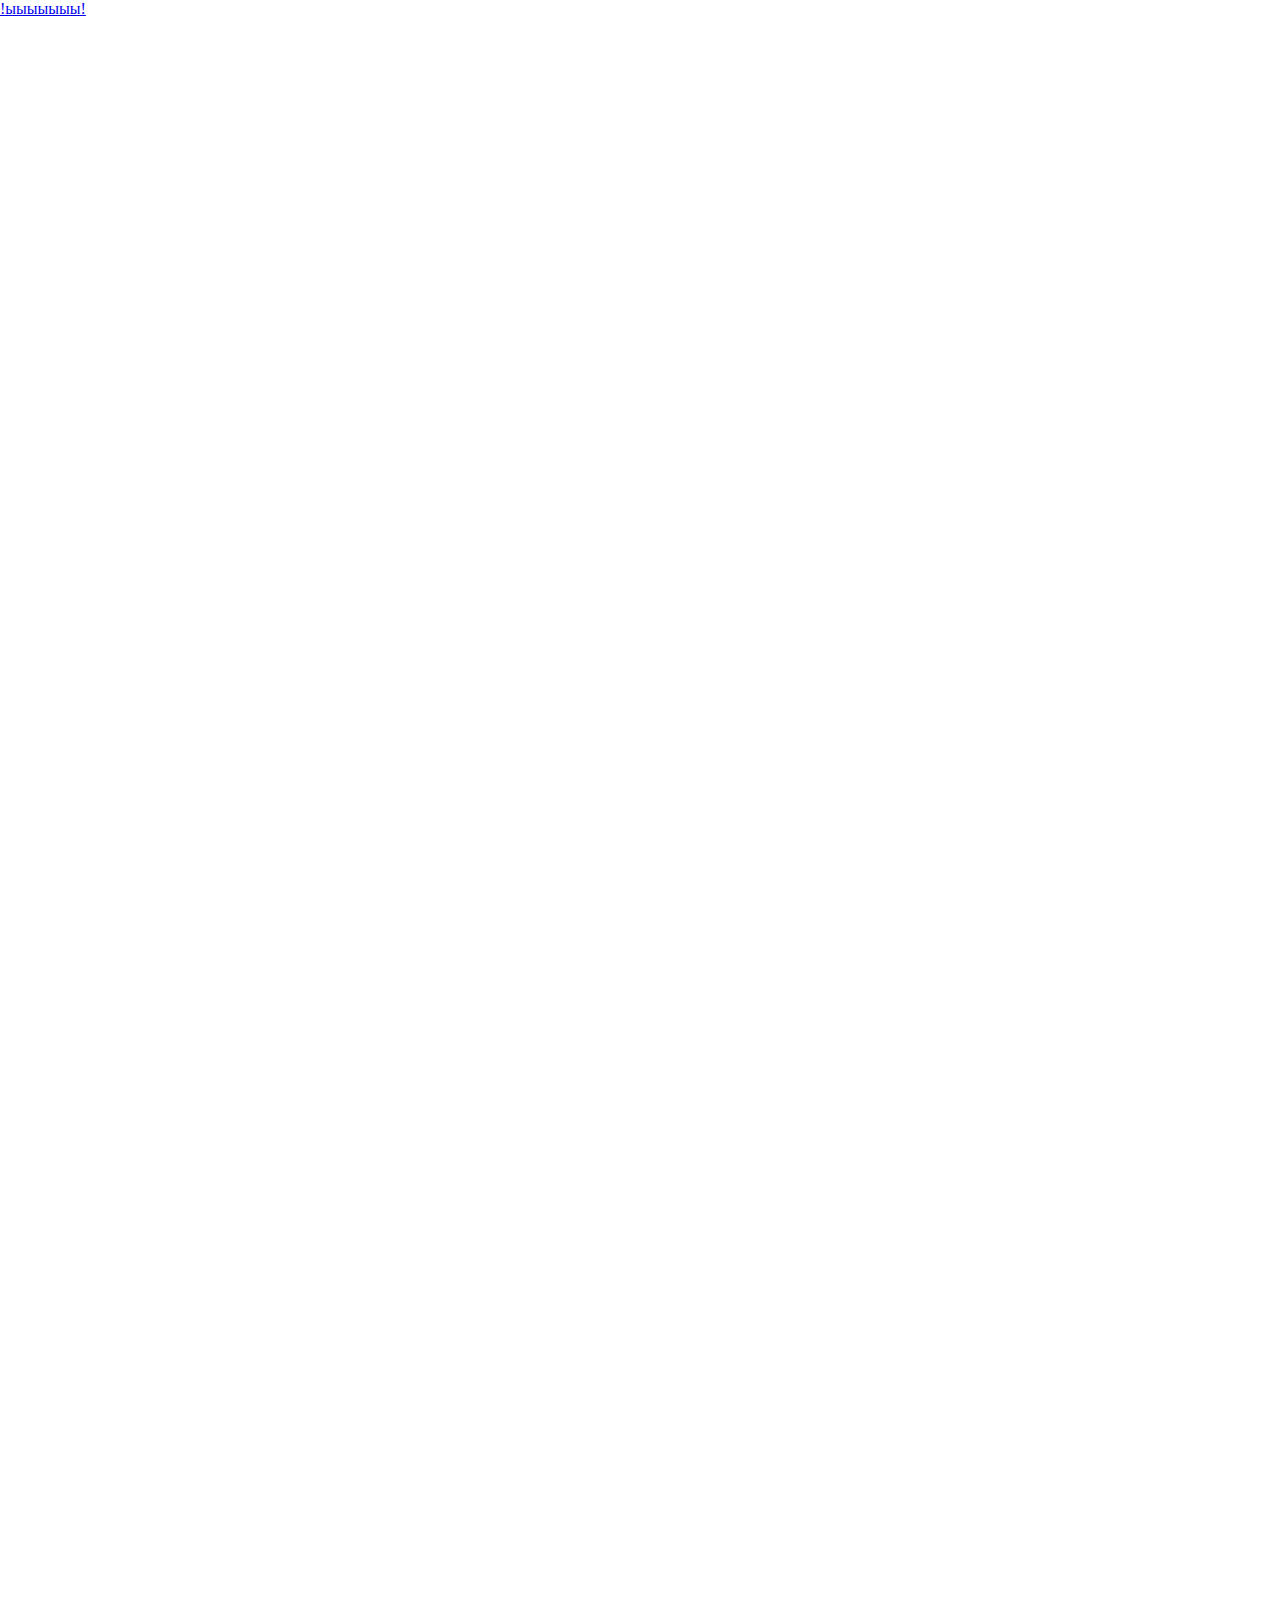
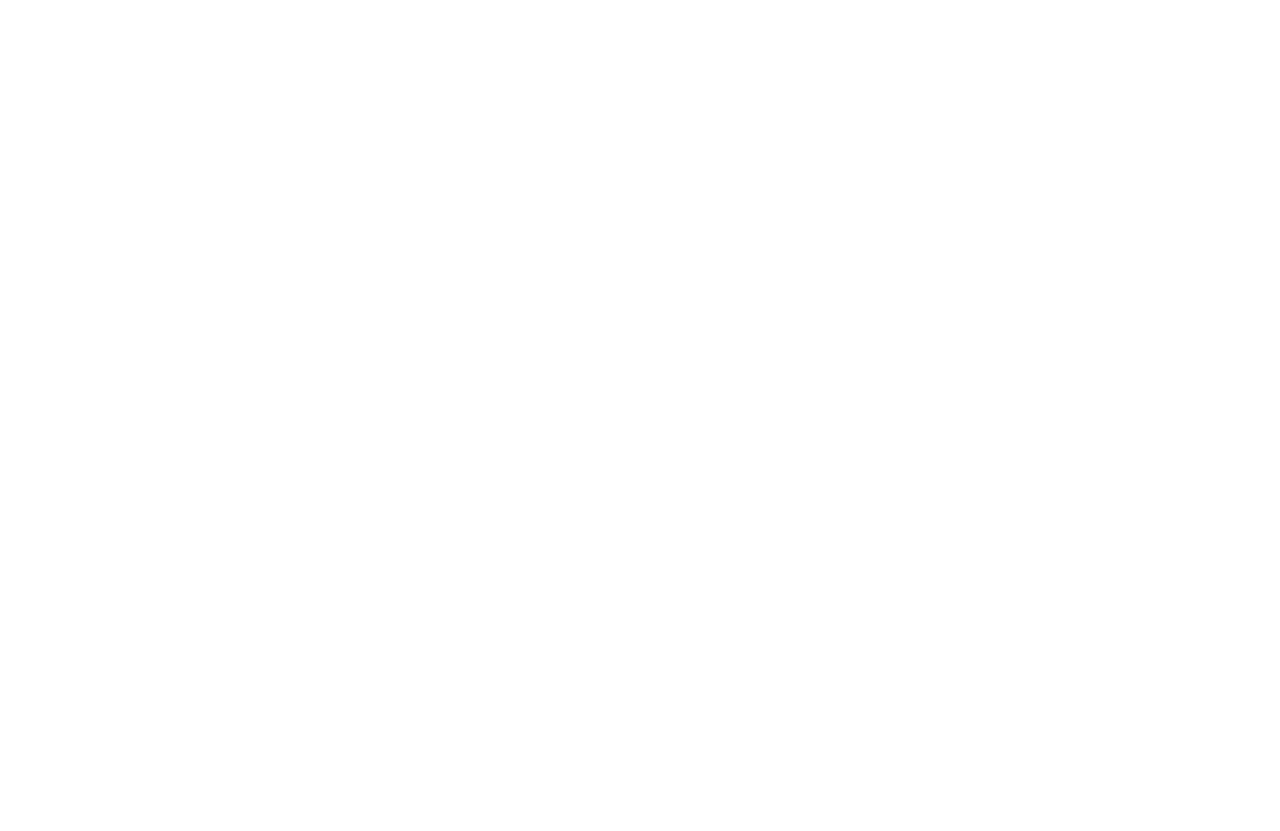
==== index.html @ 0fa00891 "Update index.html" ====
<!DOCTYPE html><html> <head>   <meta name="yandex-verification" content="c1f629d5f055d80f" />

   
   <meta charset="utf-8" /><meta http-equiv="Content-Type" content="text/html; charset=utf-8" /><meta name="viewport" content="width=device-width, initial-scale=1.0" /> <!--metatextblock--><title>4uko</title><meta property="og:url" content="https://andycandytest.github.io/" /><meta property="og:title" content="4uko" /><meta property="og:description" content="" /><meta property="og:type" content="website" /> <link rel="canonical" href="https://andycandytest.github.io/"><!--/metatextblock--><meta property="fb:app_id" content="257953674358265" /><meta name="format-detection" content="telephone=no" /><meta http-equiv="x-dns-prefetch-control" content="on"><link rel="dns-prefetch" href="https://andycandytest.github.io/"><link rel="dns-prefetch" href="https://andycandytest.github.io/"><link rel="shortcut icon" href="fa.jpg" type="image/x-icon" /><!-- Assets --><link rel="stylesheet" href="https://static.tildacdn.com/css/tilda-grid-3.0.min.css" type="text/css" media="all" /><link rel="stylesheet" href="https://tilda.ws/project1571931/tilda-blocks-2.12.css?t=1566303590" type="text/css" media="all" /><link rel="stylesheet" href="https://static.tildacdn.com/css/tilda-animation-1.0.min.css" type="text/css" media="all" /><link rel="stylesheet" href="https://static.tildacdn.com/css/tilda-slds-1.4.min.css" type="text/css" media="all" /><link rel="stylesheet" href="https://static.tildacdn.com/css/tilda-zoom-2.0.min.css" type="text/css" media="all" /><script src="https://static.tildacdn.com/js/jquery-1.10.2.min.js"></script><script src="https://static.tildacdn.com/js/tilda-scripts-2.8.min.js"></script><script src="https://tilda.ws/project1571931/tilda-blocks-2.7.js?t=1566303590"></script><script src="https://static.tildacdn.com/js/lazyload-1.3.min.js" charset="utf-8"></script><script src="https://static.tildacdn.com/js/tilda-animation-1.0.min.js" charset="utf-8"></script><script src="https://static.tildacdn.com/js/tilda-slds-1.4.min.js" charset="utf-8"></script><script src="https://static.tildacdn.com/js/hammer.min.js" charset="utf-8"></script><script src="https://static.tildacdn.com/js/tilda-zoom-2.0.min.js" charset="utf-8"></script><script src="https://static.tildacdn.com/js/tilda-animation-ext-1.0.min.js" charset="utf-8"></script><script src="https://static.tildacdn.com/js/tilda-forms-1.0.min.js" charset="utf-8"></script><script src="https://static.tildacdn.com/js/tilda-zero-forms-1.0.min.js" charset="utf-8"></script><script type="text/javascript">window.dataLayer = window.dataLayer || [];</script><script type="text/javascript">if((/bot|google|yandex|baidu|bing|msn|duckduckbot|teoma|slurp|crawler|spider|robot|crawling|facebook/i.test(navigator.userAgent))===false && typeof(sessionStorage)!='undefined' && sessionStorage.getItem('visited')!=='y'){	var style=document.createElement('style');	style.type='text/css';	style.innerHTML='@media screen and (min-width: 980px) {.t-records {opacity: 0;}.t-records_animated {-webkit-transition: opacity ease-in-out .2s;-moz-transition: opacity ease-in-out .2s;-o-transition: opacity ease-in-out .2s;transition: opacity ease-in-out .2s;}.t-records.t-records_visible {opacity: 1;}}';	document.getElementsByTagName('head')[0].appendChild(style);	$(document).ready(function() { $('.t-records').addClass('t-records_animated'); setTimeout(function(){ $('.t-records').addClass('t-records_visible'); sessionStorage.setItem('visited','y'); },400);	});
}</script>
	<script type="text/javascript" async src="https://app.uiscom.ru/static/cs.min.js?k=ITbTqkqUuDh_RCuRLx8SGflRhoVo_iGf"></script>
	</head>
		<a href="https://wa.me/73433861726?text=Здравствsssуйте! Номер моей заявки: {wz_metric}" class="btn btn-deep-pink btn-medium margin-20px-lr xs-margin-5px-top">!ыыыыыыы!</a>

	<body  class="t-body" style="margin:0;"><!--allrecords--><div class="flex"><div id="allrecords" class="t-records" data-hook="blocks-collection-content-node" data-tilda-project-id="1571931" data-tilda-page-id="6991932" data-tilda-formskey="b3b668b02088b7f815914e9508fe6496" ><div id="rec123025552" class="r t-rec" style=" " data-record-type="270" ><div class="t270" ></div><script type="text/javascript"> $(document).ready(function(){ setTimeout(function(){ var $root = $('html, body'); $('a[href*="#"]:not([href="#"],.carousel-control,.t-carousel__control,[href^="#price"],[href^="#popup"],[href^="#prodpopup"],[href^="#order"])').click(function() { var target = $(this.hash); if (target.length == 0){ target = $('a[name="' + this.hash.substr(1) + '"]'); } if (target.length == 0){ return true; } $root.animate({ scrollTop: target.offset().top + 3 }, 500); return false; }); }, 500); }); </script></div><div id="rec122977904" class="r t-rec" style=" " data-animationappear="off" data-record-type="396" ><!-- T396 --><style>#rec122977904 .t396__artboard{height: 550px;background-color: #ffffff;}#rec122977904 .t396__filter{height: 550px;}#rec122977904 .t396__carrier{height: 550px;background-position: center center;background-attachment: scroll;background-size:cover;background-repeat:no-repeat;}@media screen and (max-width: 1199px){#rec122977904 .t396__artboard{}#rec122977904 .t396__filter{}#rec122977904 .t396__carrier{background-attachment:scroll;}}@media screen and (max-width: 959px){}@media screen and (max-width: 639px){}@media screen and (max-width: 479px){#rec122977904 .t396__artboard{}#rec122977904 .t396__filter{background-color: rgba(249,251,252,0.5);}#rec122977904 .t396__carrier{}}#rec122977904 .tn-elem[data-elem-id="1470209944682"]{color:#000000;z-index:2;top: 65px;left: calc(50% - 600px + 580px);width:470px;}#rec122977904 .tn-elem[data-elem-id="1470209944682"] .tn-atom{color:#000000;font-size:100px;font-family:'Arial',Arial,sans-serif;line-height:0.95;font-weight:700;background-position:center center;border-color:transparent;border-style:solid;}@media screen and (max-width: 1199px){#rec122977904 .tn-elem[data-elem-id="1470209944682"]{top: 65px;left: calc(50% - 480px + 580px);width:370px;}#rec122977904 .tn-elem[data-elem-id="1470209944682"] .tn-atom{font-size:71px;}}@media screen and (max-width: 959px){#rec122977904 .tn-elem[data-elem-id="1470209944682"]{top: 65px;left: calc(50% - 320px + 312px);width:313px;}#rec122977904 .tn-elem[data-elem-id="1470209944682"] .tn-atom{font-size:60px;}}@media screen and (max-width: 639px){#rec122977904 .tn-elem[data-elem-id="1470209944682"]{top: 245px;left: calc(50% - 240px + 84px);}}@media screen and (max-width: 479px){#rec122977904 .tn-elem[data-elem-id="1470209944682"]{top: 259px;left: calc(50% - 160px + 0px);width:320px;}#rec122977904 .tn-elem[data-elem-id="1470209944682"]{text-align:center;}#rec122977904 .tn-elem[data-elem-id="1470209944682"] .tn-atom{font-size:50px;}}#rec122977904 .tn-elem[data-elem-id="1470233923389"]{color:#000000;z-index:6;top: 180px;left: calc(50% - 600px + 580px);width:370px;}#rec122977904 .tn-elem[data-elem-id="1470233923389"] .tn-atom{color:#000000;font-size:38px;font-family:'Roboto',Arial,sans-serif;line-height:1.15;font-weight:400;opacity:0.2;background-position:center center;border-color:transparent;border-style:solid;}@media screen and (max-width: 1199px){#rec122977904 .tn-elem[data-elem-id="1470233923389"]{top: 147px;left: calc(50% - 480px + 580px);}}@media screen and (max-width: 959px){#rec122977904 .tn-elem[data-elem-id="1470233923389"]{top: 147px;left: calc(50% - 320px + 312px);width:320px;}#rec122977904 .tn-elem[data-elem-id="1470233923389"] .tn-atom{font-size:32px;}}@media screen and (max-width: 639px){#rec122977904 .tn-elem[data-elem-id="1470233923389"]{top: 327px;left: calc(50% - 240px + 80px);}}@media screen and (max-width: 479px){#rec122977904 .tn-elem[data-elem-id="1470233923389"]{top: 330px;left: calc(50% - 160px + 60px);width:200px;}#rec122977904 .tn-elem[data-elem-id="1470233923389"] .tn-atom{font-size:20px;}}#rec122977904 .tn-elem[data-elem-id="1566289821872"]{z-index:9;top: 79px;left: calc(50% - 600px + 0px);width:528px;}#rec122977904 .tn-elem[data-elem-id="1566289821872"] .tn-atom{background-position:center center;border-color:transparent;border-style:solid;}@media screen and (max-width: 1199px){}@media screen and (max-width: 959px){#rec122977904 .tn-elem[data-elem-id="1566289821872"]{top: 137px;left: calc(50% - 320px + 0px);width:310px;}}@media screen and (max-width: 639px){#rec122977904 .tn-elem[data-elem-id="1566289821872"]{top: 8px;left: calc(50% - 240px + 0px);}}@media screen and (max-width: 479px){#rec122977904 .tn-elem[data-elem-id="1566289821872"]{top: 8px;left: calc(50% - 160px + 0px);}}#rec122977904 .tn-elem[data-elem-id="1566291003587"]{color:#ffffff;text-align:center;z-index:10;top: 300px;left: calc(50% - 600px + 580px);width:200px;height:55px;}#rec122977904 .tn-elem[data-elem-id="1566291003587"] .tn-atom{color:#ffffff;font-size:16px;font-family:'Arial',Arial,sans-serif;line-height:1.55;font-weight:600;border-width:1px;border-radius:5px;background-color:#000000;background-position:center center;border-color:transparent;border-style:solid;transition: background-color 0.2s ease-in-out, color 0.2s ease-in-out, border-color 0.2s ease-in-out;}@media screen and (max-width: 1199px){#rec122977904 .tn-elem[data-elem-id="1566291003587"]{top: 256px;left: calc(50% - 480px + 580px);}}@media screen and (max-width: 959px){#rec122977904 .tn-elem[data-elem-id="1566291003587"]{top: 256px;left: calc(50% - 320px + 312px);width:200px;}}@media screen and (max-width: 639px){#rec122977904 .tn-elem[data-elem-id="1566291003587"]{top: 420px;left: calc(50% - 240px + 140px);}}@media screen and (max-width: 479px){#rec122977904 .tn-elem[data-elem-id="1566291003587"]{top: 400px;left: calc(50% - 160px + 60px);}}#rec122977904 .tn-elem[data-elem-id="1566296183824"]{z-index:12;top: 313px;left: calc(50% - 600px + 1011px);width:323px;height:323px;}#rec122977904 .tn-elem[data-elem-id="1566296183824"] .tn-atom{border-radius:3000px;opacity:0.8;background-color:#6dccf8;background-position:center center;border-color:transparent;border-style:solid;}@media screen and (max-width: 1199px){#rec122977904 .tn-elem[data-elem-id="1566296183824"]{top: 313px;left: calc(50% - 480px + 792px);}}@media screen and (max-width: 959px){#rec122977904 .tn-elem[data-elem-id="1566296183824"]{top: 313px;left: calc(50% - 320px + 552px);}#rec122977904 .tn-elem[data-elem-id="1566296183824"] .tn-atom{opacity:0.8;}}@media screen and (max-width: 639px){#rec122977904 .tn-elem[data-elem-id="1566296183824"] .tn-atom{opacity:0;}}@media screen and (max-width: 479px){}</style> <div class='t396'><div class="t396__artboard" data-artboard-recid="122977904"	data-artboard-height="550"	data-artboard-height_vh=""	data-artboard-valign="center"	data-artboard-ovrflw=""	> <div class="t396__carrier" data-artboard-recid="122977904"></div> <div class="t396__filter" data-artboard-recid="122977904"></div> <div class='t396__elem tn-elem tn-elem__1229779041470209944682 t-animate' data-elem-id='1470209944682' data-elem-type='text'	data-field-top-value="65"	data-field-top-res-960-value="65"	data-field-top-res-640-value="65"	data-field-top-res-480-value="245"	data-field-top-res-320-value="259"	data-field-left-value="580"	data-field-left-res-960-value="580"	data-field-left-res-640-value="312"	data-field-left-res-480-value="84"	data-field-left-res-320-value="0"	data-field-width-value="470"	data-field-width-res-960-value="370"	data-field-width-res-640-value="313"	data-field-width-res-320-value="320"	data-field-axisy-value="top"	data-field-axisx-value="left"	data-field-container-value="grid"	data-field-topunits-value=""	data-field-leftunits-value=""	data-field-heightunits-value=""	data-field-widthunits-value=""	data-animate-style="fadeindown" data-animate-duration="1.3" data-animate-distance="100"	data-animate-prx="mouse" data-animate-prx-dx="40" data-animate-prx-dy="20" > <div class='tn-atom' field='tn_text_1470209944682' ><strong>amoCRM</strong></div> </div> <div class='t396__elem tn-elem tn-elem__1229779041470233923389 t-animate' data-elem-id='1470233923389' data-elem-type='text'	data-field-top-value="180"	data-field-top-res-960-value="147"	data-field-top-res-640-value="147"	data-field-top-res-480-value="327"	data-field-top-res-320-value="330"	data-field-left-value="580"	data-field-left-res-960-value="580"	data-field-left-res-640-value="312"	data-field-left-res-480-value="80"	data-field-left-res-320-value="60"	data-field-width-value="370"	data-field-width-res-640-value="320"	data-field-width-res-320-value="200"	data-field-axisy-value="top"	data-field-axisx-value="left"	data-field-container-value="grid"	data-field-topunits-value=""	data-field-leftunits-value=""	data-field-heightunits-value=""	data-field-widthunits-value=""	data-animate-style="fadeinup" data-animate-duration="1.5" data-animate-distance="100" > <div class='tn-atom' field='tn_text_1470233923389' >Увеличьте продажи<br>и их эффективность</div><div> 	<a href="https://wa.me/73433861726?text=Здравствуйте! Номер моей заявки: {wz_metric}" class="btn btn-deep-pink btn-medium margin-20px-lr xs-margin-5px-top">Написать WhatsApp 42432</a>
 </div> 
	
		
		</div> <div class='t396__elem tn-elem tn-elem__1229779041566289821872 t-animate' data-elem-id='1566289821872' data-elem-type='image'	data-field-top-value="79"	data-field-top-res-640-value="137"	data-field-top-res-480-value="8"	data-field-top-res-320-value="8"	data-field-left-value="0"	data-field-left-res-640-value="0"	data-field-left-res-480-value="0"	data-field-left-res-320-value="0"	data-field-width-value="528"	data-field-width-res-640-value="310"	data-field-axisy-value="top"	data-field-axisx-value="left"	data-field-container-value="grid"	data-field-topunits-value=""	data-field-leftunits-value=""	data-field-heightunits-value=""	data-field-widthunits-value=""	data-animate-style="fadeinright" data-animate-duration="1.5" data-animate-distance="100" > <div class='tn-atom' > <img class='tn-atom__img t-img' data-original='https://static.tildacdn.com/tild3965-3139-4163-b165-616431326238/data.svg' imgfield='tn_img_1566289821872'> </div> </div> <div class='t396__elem tn-elem tn-elem__1229779041566291003587 t-animate' data-elem-id='1566291003587' data-elem-type='button'	data-field-top-value="300"	data-field-top-res-960-value="256"	data-field-top-res-640-value="256"	data-field-top-res-480-value="420"	data-field-top-res-320-value="400"	data-field-left-value="580"	data-field-left-res-960-value="580"	data-field-left-res-640-value="312"	data-field-left-res-480-value="140"	data-field-left-res-320-value="60"	data-field-height-value="55"	data-field-width-value="200"	data-field-width-res-640-value="200"	data-field-axisy-value="top"	data-field-axisx-value="left"	data-field-container-value="grid"	data-field-topunits-value=""	data-field-leftunits-value=""	data-field-heightunits-value=""	data-field-widthunits-value=""	data-animate-style="fadeinup" data-animate-duration="2" data-animate-delay="0.5" data-animate-distance="100" data-animate-fix="0" > <iframe src="https://yoomoney.ru/quickpay/button-widget?targets=%D0%A1%D0%BE%D0%B1%D0%B8%D1%80%D0%B0%D1%8E%20%D0%BD%D0%B0%20%D1%85%D0%BE%D1%81%D1%82%D0%B8%D0%BD%D0%B3&default-sum=50&button-text=11&yoomoney-payment-type=on&button-size=m&button-color=orange&successURL=&quickpay=small&account=4100117585434540&" width="184" height="36" frameborder="0" allowtransparency="true" scrolling="no"></iframe> </div> <div class='t396__elem tn-elem tn-elem__1229779041566296183824 t-animate' data-elem-id='1566296183824' data-elem-type='shape'	data-field-top-value="313"	data-field-top-res-960-value="313"	data-field-top-res-640-value="313"	data-field-left-value="1011"	data-field-left-res-960-value="792"	data-field-left-res-640-value="552"	data-field-height-value="323"	data-field-width-value="323"	data-field-axisy-value="top"	data-field-axisx-value="left"	data-field-container-value="grid"	data-field-topunits-value=""	data-field-leftunits-value=""	data-field-heightunits-value=""	data-field-widthunits-value=""	data-animate-style="zoomin" data-animate-duration="1" data-animate-scale="2" > <div class='tn-atom' > </div> </div> </div> </div> <script>$( document ).ready(function() { t396_init('122977904');
});</script><!-- /T396 --></div><div id="rec123009850" class="r t-rec t-rec_pt_60 t-rec_pb_60" style="padding-top:60px;padding-bottom:60px; " data-record-type="363" ><!-- T029 --><div class="t029"> <div class="t029__container t-container"> <div class="t029__col t-col t-col_8"> <div class="t029__linewrapper" style="opacity:0.2;"> <div class="t029__opacity t029__opacity_left" style="background-image: -moz-linear-gradient(right, #000000, rgba(0,0,0,0)); background-image: -webkit-linear-gradient(right, #000000, rgba(0,0,0,0)); background-image: -o-linear-gradient(right, #000000, rgba(0,0,0,0)); background-image: -ms-linear-gradient(right, #000000, rgba(0,0,0,0));"></div> <div class="t029__line" style="background: #000000;"></div> <div class="t029__opacity t029__opacity_right" style="background-image: -moz-linear-gradient(left, #000000, rgba(0,0,0,0)); background-image: -webkit-linear-gradient(left, #000000, rgba(0,0,0,0)); background-image: -o-linear-gradient(left, #000000, rgba(0,0,0,0)); background-image: -ms-linear-gradient(left, #000000, rgba(0,0,0,0));"></div> </div> </div> </div></div></div><div id="rec123004822" class="r t-rec t-rec_pt_45 t-rec_pb_45" style="padding-top:45px;padding-bottom:45px; " data-record-type="127" ><!-- T119 --><div class="t119"><div class="t-container "> <div class="t-col t-col_8 t-prefix_2"><div class="t119__preface t-descr t-opacity_70" style="opacity:0.70;" field="text"><div style="text-align:center;" data-customstyle="yes">На практике мы видим, что стандартные интеграции, предоставляемые сервисами, не способны воссоздать структуру всех бизнес-процессов.</div></div></div></div></div></div><div id="rec123009771" class="r t-rec t-rec_pt_60 t-rec_pb_60" style="padding-top:60px;padding-bottom:60px; " data-record-type="363" ><!-- T029 --><div class="t029"> <div class="t029__container t-container"> <div class="t029__col t-col t-col_8"> <div class="t029__linewrapper" style="opacity:0.2;"> <div class="t029__opacity t029__opacity_left" style="background-image: -moz-linear-gradient(right, #000000, rgba(0,0,0,0)); background-image: -webkit-linear-gradient(right, #000000, rgba(0,0,0,0)); background-image: -o-linear-gradient(right, #000000, rgba(0,0,0,0)); background-image: -ms-linear-gradient(right, #000000, rgba(0,0,0,0));"></div> <div class="t029__line" style="background: #000000;"></div> <div class="t029__opacity t029__opacity_right" style="background-image: -moz-linear-gradient(left, #000000, rgba(0,0,0,0)); background-image: -webkit-linear-gradient(left, #000000, rgba(0,0,0,0)); background-image: -o-linear-gradient(left, #000000, rgba(0,0,0,0)); background-image: -ms-linear-gradient(left, #000000, rgba(0,0,0,0));"></div> </div> </div> </div></div></div><div id="rec123005465" class="r t-rec" style=" " data-animationappear="off" data-record-type="396" ><!-- T396 --><style>#rec123005465 .t396__artboard{height: 550px;background-color: #ffffff;}#rec123005465 .t396__filter{height: 550px;}#rec123005465 .t396__carrier{height: 550px;background-position: center center;background-attachment: scroll;background-size:cover;background-repeat:no-repeat;}@media screen and (max-width: 1199px){#rec123005465 .t396__artboard{}#rec123005465 .t396__filter{}#rec123005465 .t396__carrier{background-attachment:scroll;}}@media screen and (max-width: 959px){}@media screen and (max-width: 639px){}@media screen and (max-width: 479px){}#rec123005465 .tn-elem[data-elem-id="1470209944682"]{color:#000000;z-index:2;top: 60px;left: calc(50% - 600px + 350px);width:500px;}#rec123005465 .tn-elem[data-elem-id="1470209944682"] .tn-atom{color:#000000;font-size:60px;font-family:'Arial',Arial,sans-serif;line-height:0.95;font-weight:700;background-position:center center;border-color:transparent;border-style:solid;}@media screen and (max-width: 1199px){#rec123005465 .tn-elem[data-elem-id="1470209944682"]{top: 60px;left: calc(50% - 480px + 230px);}}@media screen and (max-width: 959px){#rec123005465 .tn-elem[data-elem-id="1470209944682"]{top: 60px;left: calc(50% - 320px + 70px);}}@media screen and (max-width: 639px){#rec123005465 .tn-elem[data-elem-id="1470209944682"]{top: 60px;left: calc(50% - 240px + 10px);width:460px;}#rec123005465 .tn-elem[data-elem-id="1470209944682"] .tn-atom{font-size:56px;}}@media screen and (max-width: 479px){#rec123005465 .tn-elem[data-elem-id="1470209944682"]{top: 60px;left: calc(50% - 160px + 25px);width:270px;}#rec123005465 .tn-elem[data-elem-id="1470209944682"] .tn-atom{font-size:32px;}}#rec123005465 .tn-elem[data-elem-id="1470233923389"]{color:#000000;z-index:6;top: 130px;left: calc(50% - 600px + 395px);width:410px;}#rec123005465 .tn-elem[data-elem-id="1470233923389"] .tn-atom{color:#000000;font-size:20px;font-family:'Arial',Arial,sans-serif;line-height:1.15;font-weight:400;opacity:0.2;background-position:center center;border-color:transparent;border-style:solid;}@media screen and (max-width: 1199px){#rec123005465 .tn-elem[data-elem-id="1470233923389"]{top: 130px;left: calc(50% - 480px + 275px);}}@media screen and (max-width: 959px){#rec123005465 .tn-elem[data-elem-id="1470233923389"]{top: 130px;left: calc(50% - 320px + 130px);}}@media screen and (max-width: 639px){#rec123005465 .tn-elem[data-elem-id="1470233923389"]{top: 130px;left: calc(50% - 240px + 50px);}}@media screen and (max-width: 479px){#rec123005465 .tn-elem[data-elem-id="1470233923389"]{top: 107px;left: calc(50% - 160px + 15px);width:290px;}#rec123005465 .tn-elem[data-elem-id="1470233923389"] .tn-atom{font-size:14px;}}#rec123005465 .tn-elem[data-elem-id="1566291717337"]{z-index:9;top: 169px;left: calc(50% - 600px + 450px);width:300px;}#rec123005465 .tn-elem[data-elem-id="1566291717337"] .tn-atom{background-position:center center;border-color:transparent;border-style:solid;}@media screen and (max-width: 1199px){#rec123005465 .tn-elem[data-elem-id="1566291717337"]{top: 169px;left: calc(50% - 480px + 330px);}}@media screen and (max-width: 959px){#rec123005465 .tn-elem[data-elem-id="1566291717337"]{top: 169px;left: calc(50% - 320px + 170px);}}@media screen and (max-width: 639px){#rec123005465 .tn-elem[data-elem-id="1566291717337"]{top: 169px;left: calc(50% - 240px + 90px);}}@media screen and (max-width: 479px){#rec123005465 .tn-elem[data-elem-id="1566291717337"]{top: 143px;left: calc(50% - 160px + 10px);width:260px;}}#rec123005465 .tn-elem[data-elem-id="1566294603587"]{z-index:10;top: 179px;left: calc(50% - 600px + 700px);width:500px;}#rec123005465 .tn-elem[data-elem-id="1566294603587"] .tn-atom{background-position:center center;border-color:transparent;border-style:solid;}@media screen and (max-width: 1199px){#rec123005465 .tn-elem[data-elem-id="1566294603587"]{top: 179px;left: calc(50% - 480px + 540px);}}@media screen and (max-width: 959px){#rec123005465 .tn-elem[data-elem-id="1566294603587"]{top: 0px;left: calc(50% - 320px + 0px);width:300px;}#rec123005465 .tn-elem[data-elem-id="1566294603587"] .tn-atom{opacity:0;}}@media screen and (max-width: 639px){}@media screen and (max-width: 479px){#rec123005465 .tn-elem[data-elem-id="1566294603587"]{top: 0px;left: calc(50% - 160px + 0px);width:190px;}}#rec123005465 .tn-elem[data-elem-id="1566296624764"]{z-index:11;top: 372px;left: calc(50% - 600px + -118px);width:271px;height:271px;}#rec123005465 .tn-elem[data-elem-id="1566296624764"] .tn-atom{border-radius:3000px;opacity:0.8;background-color:#6dccf8;background-position:center center;border-color:transparent;border-style:solid;}@media screen and (max-width: 1199px){}@media screen and (max-width: 959px){}@media screen and (max-width: 639px){#rec123005465 .tn-elem[data-elem-id="1566296624764"]{top: 449px;left: calc(50% - 240px + -118px);width:194px;height:194px;}}@media screen and (max-width: 479px){#rec123005465 .tn-elem[data-elem-id="1566296624764"]{top: 497px;left: calc(50% - 160px + -118px);width:146px;height:146px;}#rec123005465 .tn-elem[data-elem-id="1566296624764"] .tn-atom{opacity:0;}}#rec123005465 .tn-elem[data-elem-id="1566296706811"]{color:#000000;z-index:12;top: 530px;left: calc(50% - 600px + 40px);width:100px;}#rec123005465 .tn-elem[data-elem-id="1566296706811"] .tn-atom{color:#000000;font-size:10px;font-family:'Roboto',Arial,sans-serif;line-height:1.55;font-weight:400;background-position:center center;border-color:transparent;border-style:solid;}@media screen and (max-width: 1199px){}@media screen and (max-width: 959px){}@media screen and (max-width: 639px){#rec123005465 .tn-elem[data-elem-id="1566296706811"] .tn-atom{opacity:0;}}@media screen and (max-width: 479px){}</style> <div class='t396'><div class="t396__artboard" data-artboard-recid="123005465"	data-artboard-height="550"	data-artboard-height_vh=""	data-artboard-valign="center"	data-artboard-ovrflw=""	> <div class="t396__carrier" data-artboard-recid="123005465"></div> <div class="t396__filter" data-artboard-recid="123005465"></div> <div class='t396__elem tn-elem tn-elem__1230054651470209944682 t-animate' data-elem-id='1470209944682' data-elem-type='text'	data-field-top-value="60"	data-field-top-res-960-value="60"	data-field-top-res-640-value="60"	data-field-top-res-480-value="60"	data-field-top-res-320-value="60"	data-field-left-value="350"	data-field-left-res-960-value="230"	data-field-left-res-640-value="70"	data-field-left-res-480-value="10"	data-field-left-res-320-value="25"	data-field-width-value="500"	data-field-width-res-480-value="460"	data-field-width-res-320-value="270"	data-field-axisy-value="top"	data-field-axisx-value="left"	data-field-container-value="grid"	data-field-topunits-value=""	data-field-leftunits-value=""	data-field-heightunits-value=""	data-field-widthunits-value=""	data-animate-style="fadeindown" data-animate-duration="1.3" data-animate-distance="100"	data-animate-prx="mouse" data-animate-prx-dx="20" > <div class='tn-atom' field='tn_text_1470209944682' >Оставьте заявку</div> </div> <div class='t396__elem tn-elem tn-elem__1230054651470233923389 t-animate' data-elem-id='1470233923389' data-elem-type='text'	data-field-top-value="130"	data-field-top-res-960-value="130"	data-field-top-res-640-value="130"	data-field-top-res-480-value="130"	data-field-top-res-320-value="107"	data-field-left-value="395"	data-field-left-res-960-value="275"	data-field-left-res-640-value="130"	data-field-left-res-480-value="50"	data-field-left-res-320-value="15"	data-field-width-value="410"	data-field-width-res-320-value="290"	data-field-axisy-value="top"	data-field-axisx-value="left"	data-field-container-value="grid"	data-field-topunits-value=""	data-field-leftunits-value=""	data-field-heightunits-value=""	data-field-widthunits-value=""	data-animate-style="fadeinup" data-animate-duration="1.5" data-animate-distance="100" > <div class='tn-atom' field='tn_text_1470233923389' >И мы свяжемся с вами в ближайшее время</div> </div> <div class='t396__elem tn-elem tn-elem__1230054651566291717337 t-animate' data-elem-id='1566291717337' data-elem-type='form'	data-field-top-value="169"	data-field-top-res-960-value="169"	data-field-top-res-640-value="169"	data-field-top-res-480-value="169"	data-field-top-res-320-value="143"	data-field-left-value="450"	data-field-left-res-960-value="330"	data-field-left-res-640-value="170"	data-field-left-res-480-value="90"	data-field-left-res-320-value="10"	data-field-width-value="300"	data-field-width-res-320-value="260"	data-field-axisy-value="top"	data-field-axisx-value="left"	data-field-container-value="grid"	data-field-topunits-value=""	data-field-leftunits-value=""	data-field-heightunits-value=""	data-field-widthunits-value=""	data-animate-style="fadeinup" data-animate-duration="2" data-animate-delay="0.5" data-animate-distance="200"	data-field-inputpos-value="v"	data-field-inputfontfamily-value="Arial"	data-field-inputfontsize-value="16"	data-field-inputfontweight-value="400"	data-field-inputcolor-value="#000000"	data-field-inputbgcolor-value="#fff"	data-field-inputbordercolor-value="#000000"	data-field-inputbordersize-value="1"	data-field-inputheight-value="40"	data-field-inputmargbottom-value="16"	data-field-inputmargright-value="20"	data-field-inputtitlefontsize-value="16"	data-field-inputtitlefontweight-value="400"	data-field-inputtitlecolor-value="#000000"	data-field-inputtitlemargbottom-value="5"	data-field-inputelsfontweight-value="400"	data-field-inputelsfontsize-value="17"	data-field-buttontitle-value="Кнопка не работает - форма тестовая"	data-field-buttoncolor-value="#fff"	data-field-buttonbgcolor-value="#6dccf8"	data-field-buttonwidth-value="300"	data-field-buttonheight-value="40"	data-field-buttonfontsize-value="18"	data-field-buttonfontweight-value="600" > <div class='tn-atom tn-atom__form'></div><div class="tn-atom__inputs-wrapp" style="display:none;"><textarea class="tn-atom__inputs-textarea">{"0":{"lid":"1531306243545","ls":"10","loff":"","li_type":"nm","li_name":"name","li_title":"Ваше имя","li_ph":"Денис","li_nm":"name"},"1":{"lid":"1531306540094","ls":"20","loff":"","li_type":"ph","li_name":"phone","li_title":"Ваш телефон","li_ph":"+7 900 000 00 00","li_nm":"phone"},"2":{"lid":"1566287381416","ls":"30","loff":"","li_type":"em","li_title":"Ваша почта","li_ph":"andycandypost@yandex.ru","li_nm":"Email"},"3":{"lid":"1566289545958","ls":"40","loff":"","li_type":"ta","li_ph":"Комментарий","li_rows":"2","li_nm":"Textarea"}}</textarea></div><script>$(document).ready(function() {	jQuery.cachedScript = function( url ) { var options = { dataType: "script", cache: true, url: url }; return jQuery.ajax( options );	};	$.cachedScript("https://static.tildacdn.com/js/tilda-zero-forms-1.0.min.js").done(function( script, textStatus ) {	if(textStatus=='success'){	setTimeout(function(){	var recid='123005465';	var elemid='1566291717337';	t_zeroForms__init(recid,elemid);	},500);	}else{	console.log('Error init form in zeroblock. Err:'+textStatus);	}	});	});</script> </div> <div class='t396__elem tn-elem tn-elem__1230054651566294603587 t-animate' data-elem-id='1566294603587' data-elem-type='image'	data-field-top-value="179"	data-field-top-res-960-value="179"	data-field-top-res-640-value="0"	data-field-top-res-320-value="0"	data-field-left-value="700"	data-field-left-res-960-value="540"	data-field-left-res-640-value="0"	data-field-left-res-320-value="0"	data-field-width-value="500"	data-field-width-res-640-value="300"	data-field-width-res-320-value="190"	data-field-axisy-value="top"	data-field-axisx-value="left"	data-field-container-value="grid"	data-field-topunits-value=""	data-field-leftunits-value=""	data-field-heightunits-value=""	data-field-widthunits-value=""	data-animate-style="fadeinright" data-animate-duration="1.5" data-animate-distance="100" > <div class='tn-atom' > <img class='tn-atom__img t-img' data-original='https://static.tildacdn.com/tild6338-3863-4662-b361-616532303164/undraw_contact_us_15.svg' imgfield='tn_img_1566294603587'> </div> </div> <div class='t396__elem tn-elem tn-elem__1230054651566296624764 t-animate' data-elem-id='1566296624764' data-elem-type='shape'	data-field-top-value="372"	data-field-top-res-480-value="449"	data-field-top-res-320-value="497"	data-field-left-value="-118"	data-field-left-res-480-value="-118"	data-field-left-res-320-value="-118"	data-field-height-value="271"	data-field-height-res-480-value="194"	data-field-height-res-320-value="146"	data-field-width-value="271"	data-field-width-res-480-value="194"	data-field-width-res-320-value="146"	data-field-axisy-value="top"	data-field-axisx-value="left"	data-field-container-value="grid"	data-field-topunits-value=""	data-field-leftunits-value=""	data-field-heightunits-value=""	data-field-widthunits-value=""	data-animate-style="zoomin" data-animate-duration="1" data-animate-scale="2" > <div class='tn-atom' > </div> </div> <div class='t396__elem tn-elem tn-elem__1230054651566296706811 t-animate' data-elem-id='1566296706811' data-elem-type='text'	data-field-top-value="530"	data-field-left-value="40"	data-field-width-value="100"	data-field-axisy-value="top"	data-field-axisx-value="left"	data-field-container-value="grid"	data-field-topunits-value=""	data-field-leftunits-value=""	data-field-heightunits-value=""	data-field-widthunits-value=""	data-animate-style="zoomin" data-animate-duration="1" data-animate-scale="0.05" > <div class='tn-atom' field='tn_text_1566296706811' >©andycandypost</div> </div> </div> </div> <script>$( document ).ready(function() { t396_init('123005465');
});</script><!-- /T396 -->
   <link rel="stylesheet" type="text/css" href="flex.css" />
   
   <iframe src="https://yoomoney.ru/quickpay/shop-widget?writer=buyer&targets=&targets-hint=%D0%9D%D0%B0%20%D1%85%D0%BE%D1%81%D1%82%D0%B8%D0%BD%D0%B3&default-sum=15&button-text=11&hint=&successURL=&quickpay=shop&account=4100117585434540&" width="423" height="227" frameborder="0" allowtransparency="true" scrolling="no"></iframe>
  <div class="btn-dual margin-two-top">
				    </div>
   </div><div id="rec123022585" class="r t-rec t-rec_pt_60 t-rec_pb_60" style="padding-top:60px;padding-bottom:60px; " data-record-type="363" ><!-- T029 --><div class="t029"> <div class="t029__container t-container"> <div class="t029__col t-col t-col_8"> <div class="t029__linewrapper" style="opacity:0.2;"> <div class="t029__opacity t029__opacity_left" style="background-image: -moz-linear-gradient(right, #000000, rgba(0,0,0,0)); background-image: -webkit-linear-gradient(right, #000000, rgba(0,0,0,0)); background-image: -o-linear-gradient(right, #000000, rgba(0,0,0,0)); background-image: -ms-linear-gradient(right, #000000, rgba(0,0,0,0));"></div> <div class="t029__line" style="background: #000000;"></div> <div class="t029__opacity t029__opacity_right" style="background-image: -moz-linear-gradient(left, #000000, rgba(0,0,0,0)); background-image: -webkit-linear-gradient(left, #000000, rgba(0,0,0,0)); background-image: -o-linear-gradient(left, #000000, rgba(0,0,0,0)); background-image: -ms-linear-gradient(left, #000000, rgba(0,0,0,0));"></div> </div> </div> </div></div></div><div id="rec123051414" class="r t-rec" style=" " data-animationappear="off" data-record-type="131" ><!-- T123 --><div class="t123" ><div class="t-container_100 "><div class="t-width t-width_100 ">
		</body>
---- flex.css ----
.styles_button_text__1ZIj5 {
  white-space: normal;
}
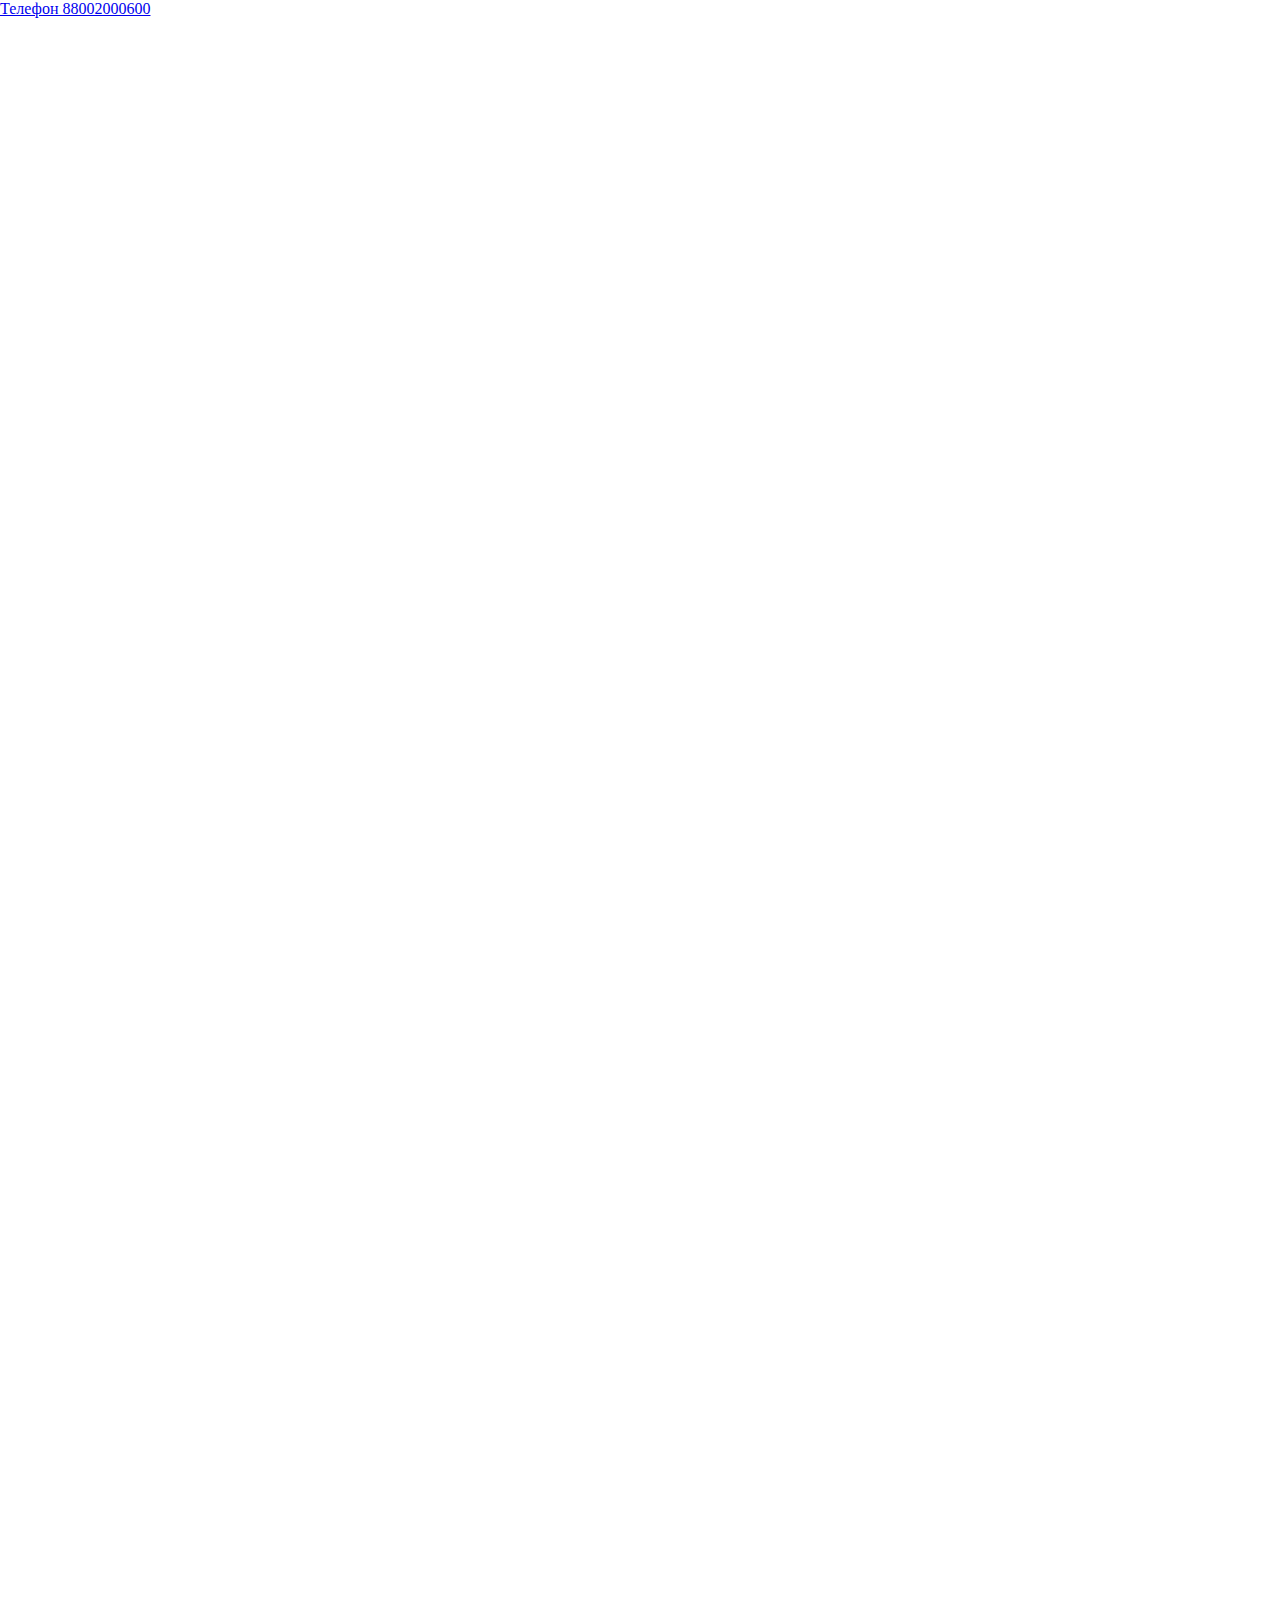
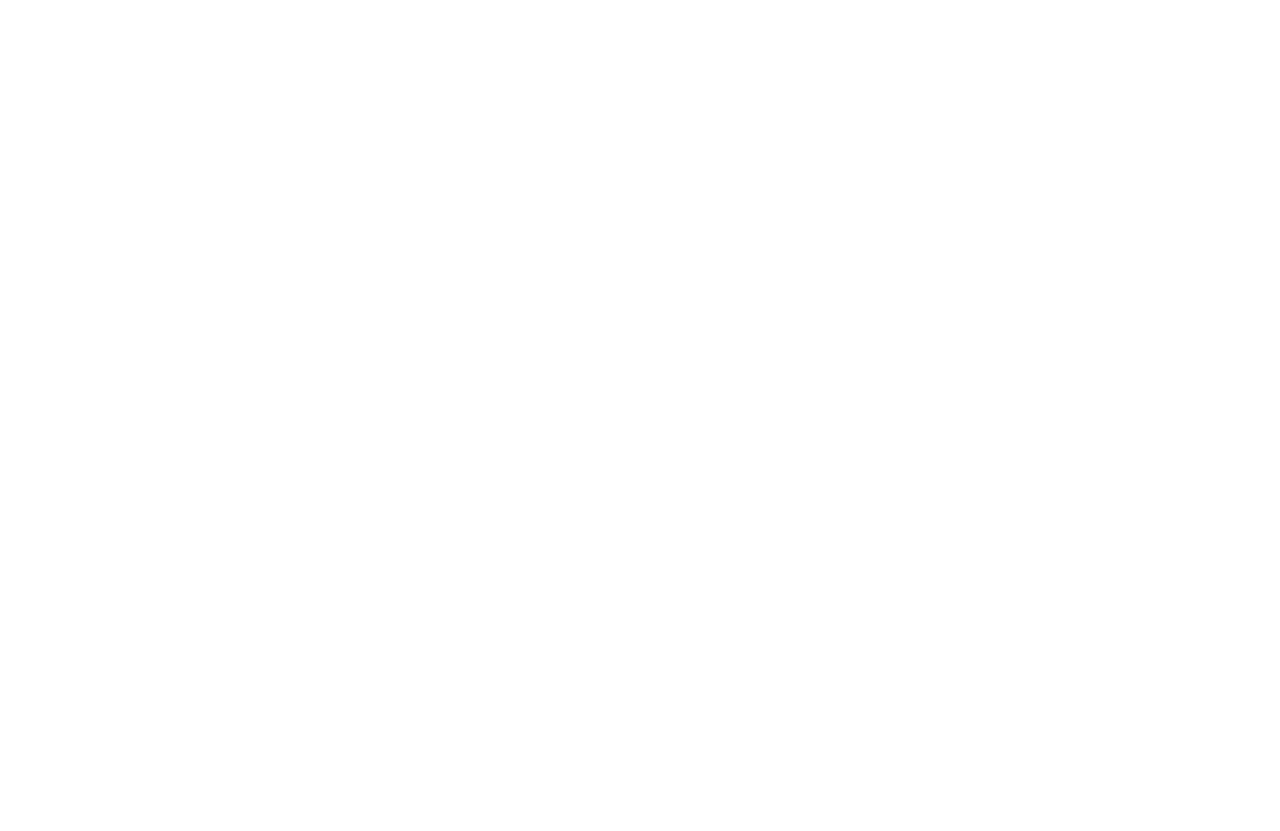
==== commit f23466e4: "Update index.html" ====
--- a/index.html
+++ b/index.html
@@ -3,9 +3,14 @@
    
    <meta charset="utf-8" /><meta http-equiv="Content-Type" content="text/html; charset=utf-8" /><meta name="viewport" content="width=device-width, initial-scale=1.0" /> <!--metatextblock--><title>4uko</title><meta property="og:url" content="https://andycandytest.github.io/" /><meta property="og:title" content="4uko" /><meta property="og:description" content="" /><meta property="og:type" content="website" /> <link rel="canonical" href="https://andycandytest.github.io/"><!--/metatextblock--><meta property="fb:app_id" content="257953674358265" /><meta name="format-detection" content="telephone=no" /><meta http-equiv="x-dns-prefetch-control" content="on"><link rel="dns-prefetch" href="https://andycandytest.github.io/"><link rel="dns-prefetch" href="https://andycandytest.github.io/"><link rel="shortcut icon" href="fa.jpg" type="image/x-icon" /><!-- Assets --><link rel="stylesheet" href="https://static.tildacdn.com/css/tilda-grid-3.0.min.css" type="text/css" media="all" /><link rel="stylesheet" href="https://tilda.ws/project1571931/tilda-blocks-2.12.css?t=1566303590" type="text/css" media="all" /><link rel="stylesheet" href="https://static.tildacdn.com/css/tilda-animation-1.0.min.css" type="text/css" media="all" /><link rel="stylesheet" href="https://static.tildacdn.com/css/tilda-slds-1.4.min.css" type="text/css" media="all" /><link rel="stylesheet" href="https://static.tildacdn.com/css/tilda-zoom-2.0.min.css" type="text/css" media="all" /><script src="https://static.tildacdn.com/js/jquery-1.10.2.min.js"></script><script src="https://static.tildacdn.com/js/tilda-scripts-2.8.min.js"></script><script src="https://tilda.ws/project1571931/tilda-blocks-2.7.js?t=1566303590"></script><script src="https://static.tildacdn.com/js/lazyload-1.3.min.js" charset="utf-8"></script><script src="https://static.tildacdn.com/js/tilda-animation-1.0.min.js" charset="utf-8"></script><script src="https://static.tildacdn.com/js/tilda-slds-1.4.min.js" charset="utf-8"></script><script src="https://static.tildacdn.com/js/hammer.min.js" charset="utf-8"></script><script src="https://static.tildacdn.com/js/tilda-zoom-2.0.min.js" charset="utf-8"></script><script src="https://static.tildacdn.com/js/tilda-animation-ext-1.0.min.js" charset="utf-8"></script><script src="https://static.tildacdn.com/js/tilda-forms-1.0.min.js" charset="utf-8"></script><script src="https://static.tildacdn.com/js/tilda-zero-forms-1.0.min.js" charset="utf-8"></script><script type="text/javascript">window.dataLayer = window.dataLayer || [];</script><script type="text/javascript">if((/bot|google|yandex|baidu|bing|msn|duckduckbot|teoma|slurp|crawler|spider|robot|crawling|facebook/i.test(navigator.userAgent))===false && typeof(sessionStorage)!='undefined' && sessionStorage.getItem('visited')!=='y'){	var style=document.createElement('style');	style.type='text/css';	style.innerHTML='@media screen and (min-width: 980px) {.t-records {opacity: 0;}.t-records_animated {-webkit-transition: opacity ease-in-out .2s;-moz-transition: opacity ease-in-out .2s;-o-transition: opacity ease-in-out .2s;transition: opacity ease-in-out .2s;}.t-records.t-records_visible {opacity: 1;}}';	document.getElementsByTagName('head')[0].appendChild(style);	$(document).ready(function() { $('.t-records').addClass('t-records_animated'); setTimeout(function(){ $('.t-records').addClass('t-records_visible'); sessionStorage.setItem('visited','y'); },400);	});
 }</script>
+	<!-- calltouch -->
+<script>
+(function(w,d,n,c){w.CalltouchDataObject=n;w[n]=function(){w[n]["callbacks"].push(arguments)};if(!w[n]["callbacks"]){w[n]["callbacks"]=[]}w[n]["loaded"]=false;if(typeof c!=="object"){c=[c]}w[n]["counters"]=c;for(var i=0;i<c.length;i+=1){p(c[i])}function p(cId){var a=d.getElementsByTagName("script")[0],s=d.createElement("script"),i=function(){a.parentNode.insertBefore(s,a)},m=typeof Array.prototype.find === 'function',n=m?"init-min.js":"init.js";s.async=true;s.src="https://mod.calltouch.ru/"+n+"?id="+cId;if(w.opera=="[object Opera]"){d.addEventListener("DOMContentLoaded",i,false)}else{i()}}})(window,document,"ct","o1zatybb");
+</script>
+<!-- calltouch -->
 	<script type="text/javascript" async src="https://app.uiscom.ru/static/cs.min.js?k=ITbTqkqUuDh_RCuRLx8SGflRhoVo_iGf"></script>
 	</head>
-		<a href="https://wa.me/73433861726?text=Здравствsssуйте! Номер моей заявки: {wz_metric}" class="btn btn-deep-pink btn-medium margin-20px-lr xs-margin-5px-top">!ыыыыыыы!</a>
+		<a href="https://wa.me/73433861726?text=Здравствsssуйте! Номер моей заявки: {wz_metric}" class="btn btn-deep-pink btn-medium margin-20px-lr xs-margin-5px-top">Телефон 88002000600</a>
 
 	<body  class="t-body" style="margin:0;"><!--allrecords--><div class="flex"><div id="allrecords" class="t-records" data-hook="blocks-collection-content-node" data-tilda-project-id="1571931" data-tilda-page-id="6991932" data-tilda-formskey="b3b668b02088b7f815914e9508fe6496" ><div id="rec123025552" class="r t-rec" style=" " data-record-type="270" ><div class="t270" ></div><script type="text/javascript"> $(document).ready(function(){ setTimeout(function(){ var $root = $('html, body'); $('a[href*="#"]:not([href="#"],.carousel-control,.t-carousel__control,[href^="#price"],[href^="#popup"],[href^="#prodpopup"],[href^="#order"])').click(function() { var target = $(this.hash); if (target.length == 0){ target = $('a[name="' + this.hash.substr(1) + '"]'); } if (target.length == 0){ return true; } $root.animate({ scrollTop: target.offset().top + 3 }, 500); return false; }); }, 500); }); </script></div><div id="rec122977904" class="r t-rec" style=" " data-animationappear="off" data-record-type="396" ><!-- T396 --><style>#rec122977904 .t396__artboard{height: 550px;background-color: #ffffff;}#rec122977904 .t396__filter{height: 550px;}#rec122977904 .t396__carrier{height: 550px;background-position: center center;background-attachment: scroll;background-size:cover;background-repeat:no-repeat;}@media screen and (max-width: 1199px){#rec122977904 .t396__artboard{}#rec122977904 .t396__filter{}#rec122977904 .t396__carrier{background-attachment:scroll;}}@media screen and (max-width: 959px){}@media screen and (max-width: 639px){}@media screen and (max-width: 479px){#rec122977904 .t396__artboard{}#rec122977904 .t396__filter{background-color: rgba(249,251,252,0.5);}#rec122977904 .t396__carrier{}}#rec122977904 .tn-elem[data-elem-id="1470209944682"]{color:#000000;z-index:2;top: 65px;left: calc(50% - 600px + 580px);width:470px;}#rec122977904 .tn-elem[data-elem-id="1470209944682"] .tn-atom{color:#000000;font-size:100px;font-family:'Arial',Arial,sans-serif;line-height:0.95;font-weight:700;background-position:center center;border-color:transparent;border-style:solid;}@media screen and (max-width: 1199px){#rec122977904 .tn-elem[data-elem-id="1470209944682"]{top: 65px;left: calc(50% - 480px + 580px);width:370px;}#rec122977904 .tn-elem[data-elem-id="1470209944682"] .tn-atom{font-size:71px;}}@media screen and (max-width: 959px){#rec122977904 .tn-elem[data-elem-id="1470209944682"]{top: 65px;left: calc(50% - 320px + 312px);width:313px;}#rec122977904 .tn-elem[data-elem-id="1470209944682"] .tn-atom{font-size:60px;}}@media screen and (max-width: 639px){#rec122977904 .tn-elem[data-elem-id="1470209944682"]{top: 245px;left: calc(50% - 240px + 84px);}}@media screen and (max-width: 479px){#rec122977904 .tn-elem[data-elem-id="1470209944682"]{top: 259px;left: calc(50% - 160px + 0px);width:320px;}#rec122977904 .tn-elem[data-elem-id="1470209944682"]{text-align:center;}#rec122977904 .tn-elem[data-elem-id="1470209944682"] .tn-atom{font-size:50px;}}#rec122977904 .tn-elem[data-elem-id="1470233923389"]{color:#000000;z-index:6;top: 180px;left: calc(50% - 600px + 580px);width:370px;}#rec122977904 .tn-elem[data-elem-id="1470233923389"] .tn-atom{color:#000000;font-size:38px;font-family:'Roboto',Arial,sans-serif;line-height:1.15;font-weight:400;opacity:0.2;background-position:center center;border-color:transparent;border-style:solid;}@media screen and (max-width: 1199px){#rec122977904 .tn-elem[data-elem-id="1470233923389"]{top: 147px;left: calc(50% - 480px + 580px);}}@media screen and (max-width: 959px){#rec122977904 .tn-elem[data-elem-id="1470233923389"]{top: 147px;left: calc(50% - 320px + 312px);width:320px;}#rec122977904 .tn-elem[data-elem-id="1470233923389"] .tn-atom{font-size:32px;}}@media screen and (max-width: 639px){#rec122977904 .tn-elem[data-elem-id="1470233923389"]{top: 327px;left: calc(50% - 240px + 80px);}}@media screen and (max-width: 479px){#rec122977904 .tn-elem[data-elem-id="1470233923389"]{top: 330px;left: calc(50% - 160px + 60px);width:200px;}#rec122977904 .tn-elem[data-elem-id="1470233923389"] .tn-atom{font-size:20px;}}#rec122977904 .tn-elem[data-elem-id="1566289821872"]{z-index:9;top: 79px;left: calc(50% - 600px + 0px);width:528px;}#rec122977904 .tn-elem[data-elem-id="1566289821872"] .tn-atom{background-position:center center;border-color:transparent;border-style:solid;}@media screen and (max-width: 1199px){}@media screen and (max-width: 959px){#rec122977904 .tn-elem[data-elem-id="1566289821872"]{top: 137px;left: calc(50% - 320px + 0px);width:310px;}}@media screen and (max-width: 639px){#rec122977904 .tn-elem[data-elem-id="1566289821872"]{top: 8px;left: calc(50% - 240px + 0px);}}@media screen and (max-width: 479px){#rec122977904 .tn-elem[data-elem-id="1566289821872"]{top: 8px;left: calc(50% - 160px + 0px);}}#rec122977904 .tn-elem[data-elem-id="1566291003587"]{color:#ffffff;text-align:center;z-index:10;top: 300px;left: calc(50% - 600px + 580px);width:200px;height:55px;}#rec122977904 .tn-elem[data-elem-id="1566291003587"] .tn-atom{color:#ffffff;font-size:16px;font-family:'Arial',Arial,sans-serif;line-height:1.55;font-weight:600;border-width:1px;border-radius:5px;background-color:#000000;background-position:center center;border-color:transparent;border-style:solid;transition: background-color 0.2s ease-in-out, color 0.2s ease-in-out, border-color 0.2s ease-in-out;}@media screen and (max-width: 1199px){#rec122977904 .tn-elem[data-elem-id="1566291003587"]{top: 256px;left: calc(50% - 480px + 580px);}}@media screen and (max-width: 959px){#rec122977904 .tn-elem[data-elem-id="1566291003587"]{top: 256px;left: calc(50% - 320px + 312px);width:200px;}}@media screen and (max-width: 639px){#rec122977904 .tn-elem[data-elem-id="1566291003587"]{top: 420px;left: calc(50% - 240px + 140px);}}@media screen and (max-width: 479px){#rec122977904 .tn-elem[data-elem-id="1566291003587"]{top: 400px;left: calc(50% - 160px + 60px);}}#rec122977904 .tn-elem[data-elem-id="1566296183824"]{z-index:12;top: 313px;left: calc(50% - 600px + 1011px);width:323px;height:323px;}#rec122977904 .tn-elem[data-elem-id="1566296183824"] .tn-atom{border-radius:3000px;opacity:0.8;background-color:#6dccf8;background-position:center center;border-color:transparent;border-style:solid;}@media screen and (max-width: 1199px){#rec122977904 .tn-elem[data-elem-id="1566296183824"]{top: 313px;left: calc(50% - 480px + 792px);}}@media screen and (max-width: 959px){#rec122977904 .tn-elem[data-elem-id="1566296183824"]{top: 313px;left: calc(50% - 320px + 552px);}#rec122977904 .tn-elem[data-elem-id="1566296183824"] .tn-atom{opacity:0.8;}}@media screen and (max-width: 639px){#rec122977904 .tn-elem[data-elem-id="1566296183824"] .tn-atom{opacity:0;}}@media screen and (max-width: 479px){}</style> <div class='t396'><div class="t396__artboard" data-artboard-recid="122977904"	data-artboard-height="550"	data-artboard-height_vh=""	data-artboard-valign="center"	data-artboard-ovrflw=""	> <div class="t396__carrier" data-artboard-recid="122977904"></div> <div class="t396__filter" data-artboard-recid="122977904"></div> <div class='t396__elem tn-elem tn-elem__1229779041470209944682 t-animate' data-elem-id='1470209944682' data-elem-type='text'	data-field-top-value="65"	data-field-top-res-960-value="65"	data-field-top-res-640-value="65"	data-field-top-res-480-value="245"	data-field-top-res-320-value="259"	data-field-left-value="580"	data-field-left-res-960-value="580"	data-field-left-res-640-value="312"	data-field-left-res-480-value="84"	data-field-left-res-320-value="0"	data-field-width-value="470"	data-field-width-res-960-value="370"	data-field-width-res-640-value="313"	data-field-width-res-320-value="320"	data-field-axisy-value="top"	data-field-axisx-value="left"	data-field-container-value="grid"	data-field-topunits-value=""	data-field-leftunits-value=""	data-field-heightunits-value=""	data-field-widthunits-value=""	data-animate-style="fadeindown" data-animate-duration="1.3" data-animate-distance="100"	data-animate-prx="mouse" data-animate-prx-dx="40" data-animate-prx-dy="20" > <div class='tn-atom' field='tn_text_1470209944682' ><strong>amoCRM</strong></div> </div> <div class='t396__elem tn-elem tn-elem__1229779041470233923389 t-animate' data-elem-id='1470233923389' data-elem-type='text'	data-field-top-value="180"	data-field-top-res-960-value="147"	data-field-top-res-640-value="147"	data-field-top-res-480-value="327"	data-field-top-res-320-value="330"	data-field-left-value="580"	data-field-left-res-960-value="580"	data-field-left-res-640-value="312"	data-field-left-res-480-value="80"	data-field-left-res-320-value="60"	data-field-width-value="370"	data-field-width-res-640-value="320"	data-field-width-res-320-value="200"	data-field-axisy-value="top"	data-field-axisx-value="left"	data-field-container-value="grid"	data-field-topunits-value=""	data-field-leftunits-value=""	data-field-heightunits-value=""	data-field-widthunits-value=""	data-animate-style="fadeinup" data-animate-duration="1.5" data-animate-distance="100" > <div class='tn-atom' field='tn_text_1470233923389' >Увеличьте продажи<br>и их эффективность</div><div> 	<a href="https://wa.me/73433861726?text=Здравствуйте! Номер моей заявки: {wz_metric}" class="btn btn-deep-pink btn-medium margin-20px-lr xs-margin-5px-top">Написать WhatsApp 42432</a>
  </div> 
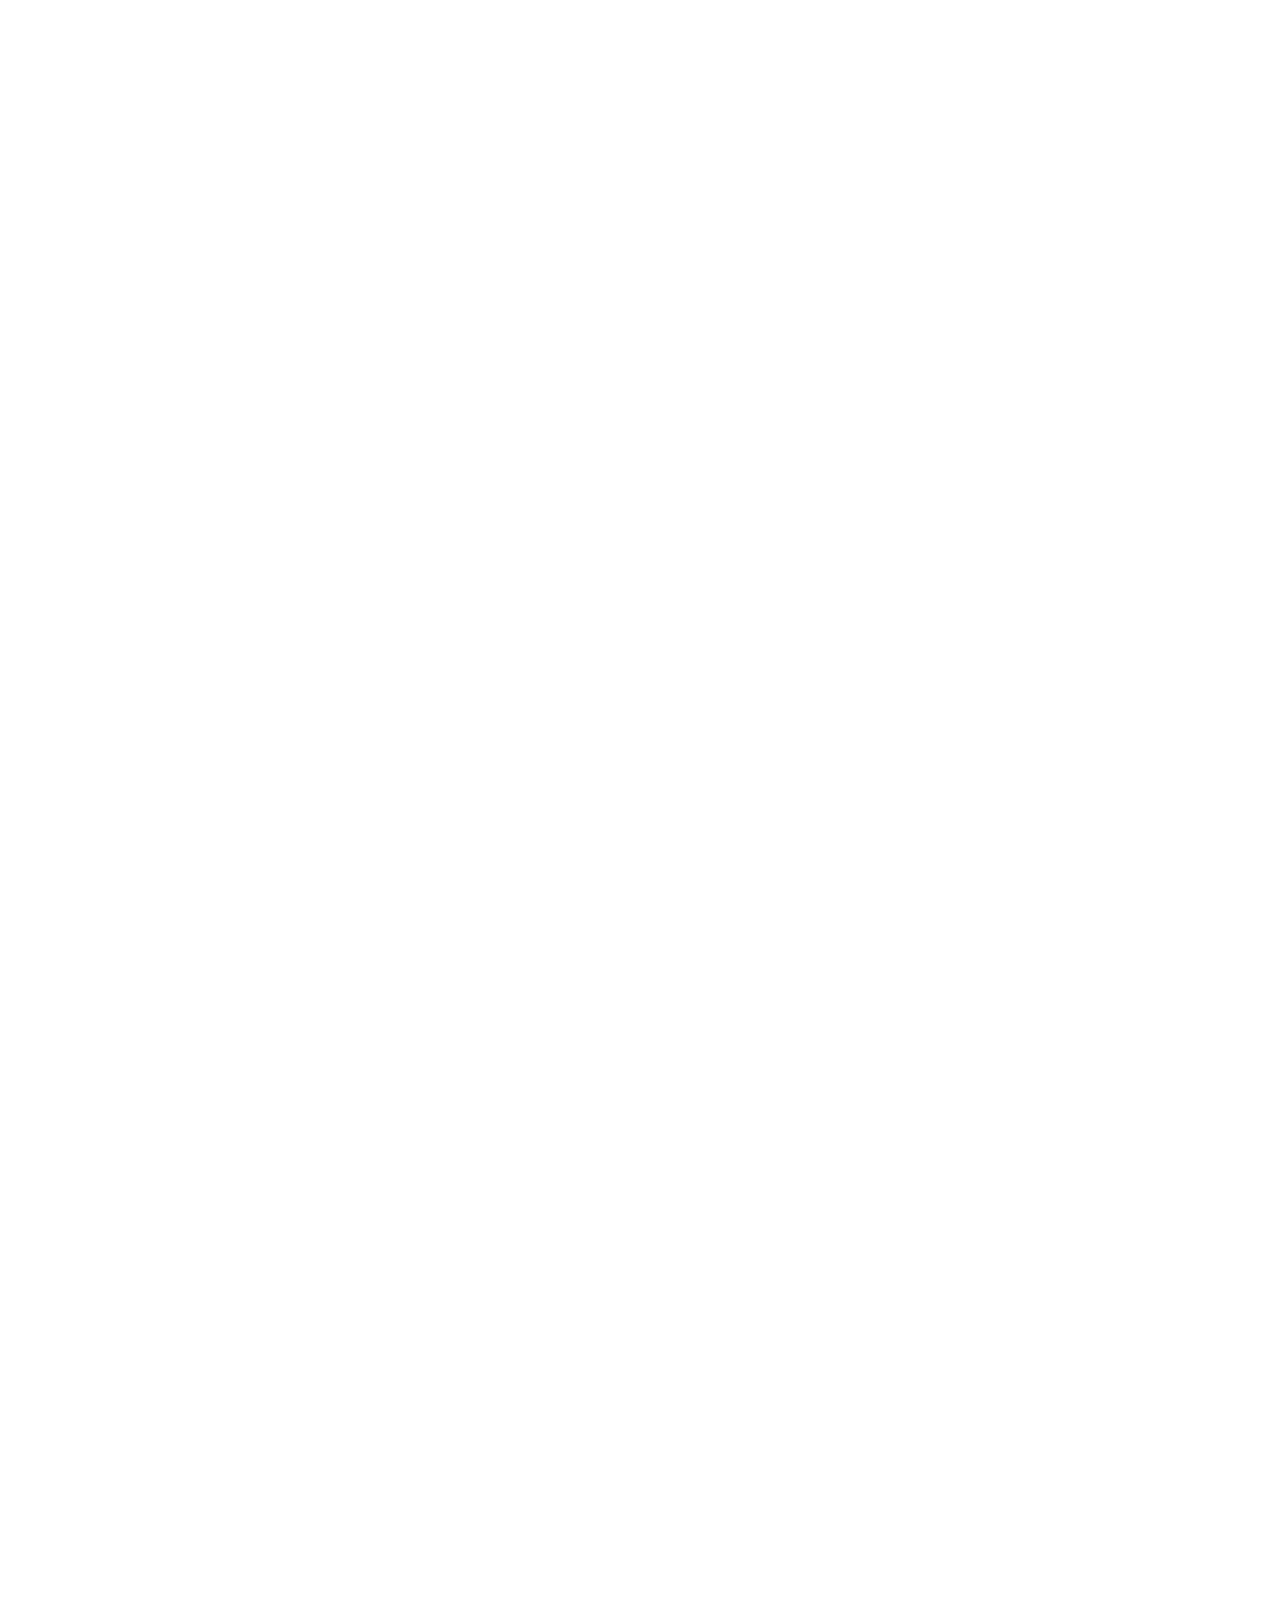
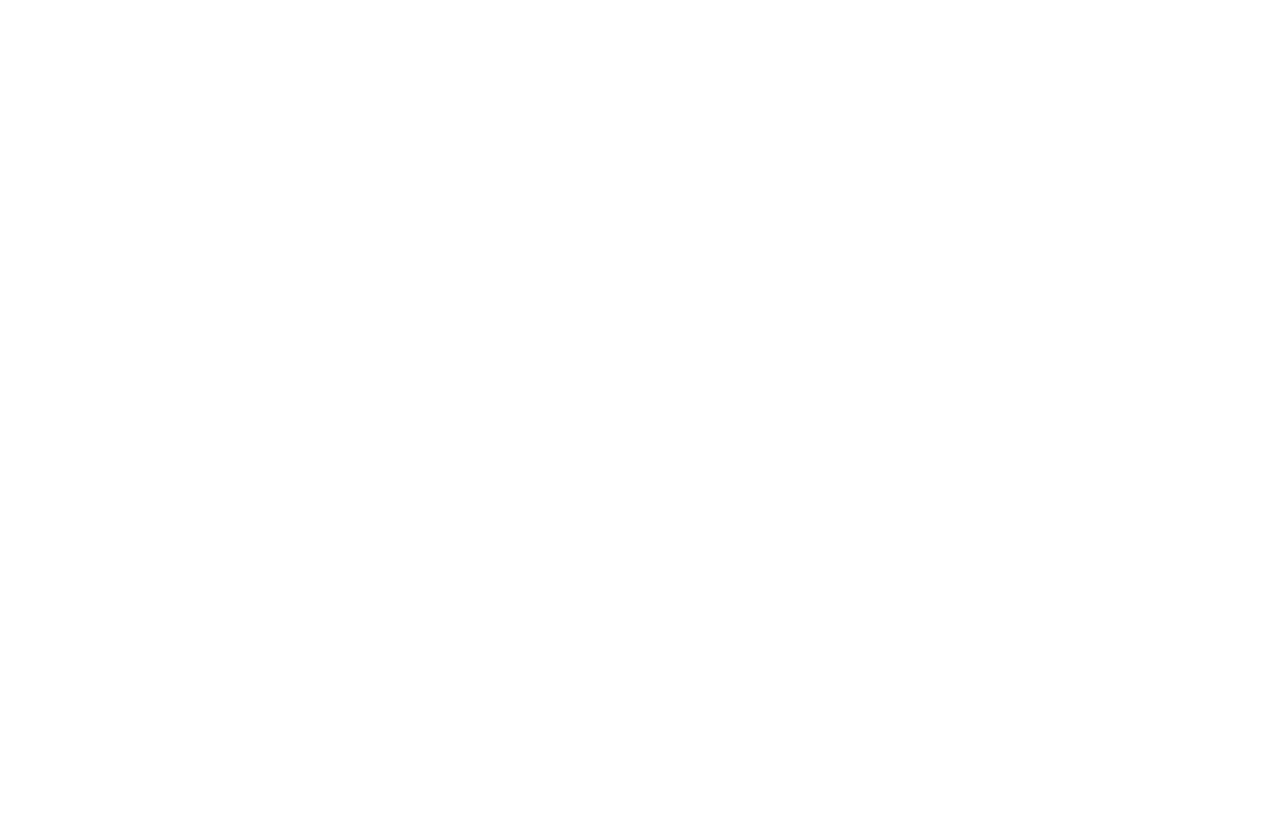
==== commit b05f3f8a: "Update index.html" ====
--- a/index.html
+++ b/index.html
@@ -10,11 +10,15 @@
 <!-- calltouch -->
 	<script type="text/javascript" async src="https://app.uiscom.ru/static/cs.min.js?k=ITbTqkqUuDh_RCuRLx8SGflRhoVo_iGf"></script>
 	</head>
-		<a href="https://wa.me/73433861726?text=Здравствsssуйте! Номер моей заявки: {wz_metric}" class="btn btn-deep-pink btn-medium margin-20px-lr xs-margin-5px-top">Телефон 88002000600</a>
+		<a href="https://wa.me/73433861726?text=Здравствsssуйте! Номер моей заявки: {wz_metric}" class="btn btn-deep-pink btn-medium margin-20px-lr xs-margin-5px-top"></a>
+	
 
 	<body  class="t-body" style="margin:0;"><!--allrecords--><div class="flex"><div id="allrecords" class="t-records" data-hook="blocks-collection-content-node" data-tilda-project-id="1571931" data-tilda-page-id="6991932" data-tilda-formskey="b3b668b02088b7f815914e9508fe6496" ><div id="rec123025552" class="r t-rec" style=" " data-record-type="270" ><div class="t270" ></div><script type="text/javascript"> $(document).ready(function(){ setTimeout(function(){ var $root = $('html, body'); $('a[href*="#"]:not([href="#"],.carousel-control,.t-carousel__control,[href^="#price"],[href^="#popup"],[href^="#prodpopup"],[href^="#order"])').click(function() { var target = $(this.hash); if (target.length == 0){ target = $('a[name="' + this.hash.substr(1) + '"]'); } if (target.length == 0){ return true; } $root.animate({ scrollTop: target.offset().top + 3 }, 500); return false; }); }, 500); }); </script></div><div id="rec122977904" class="r t-rec" style=" " data-animationappear="off" data-record-type="396" ><!-- T396 --><style>#rec122977904 .t396__artboard{height: 550px;background-color: #ffffff;}#rec122977904 .t396__filter{height: 550px;}#rec122977904 .t396__carrier{height: 550px;background-position: center center;background-attachment: scroll;background-size:cover;background-repeat:no-repeat;}@media screen and (max-width: 1199px){#rec122977904 .t396__artboard{}#rec122977904 .t396__filter{}#rec122977904 .t396__carrier{background-attachment:scroll;}}@media screen and (max-width: 959px){}@media screen and (max-width: 639px){}@media screen and (max-width: 479px){#rec122977904 .t396__artboard{}#rec122977904 .t396__filter{background-color: rgba(249,251,252,0.5);}#rec122977904 .t396__carrier{}}#rec122977904 .tn-elem[data-elem-id="1470209944682"]{color:#000000;z-index:2;top: 65px;left: calc(50% - 600px + 580px);width:470px;}#rec122977904 .tn-elem[data-elem-id="1470209944682"] .tn-atom{color:#000000;font-size:100px;font-family:'Arial',Arial,sans-serif;line-height:0.95;font-weight:700;background-position:center center;border-color:transparent;border-style:solid;}@media screen and (max-width: 1199px){#rec122977904 .tn-elem[data-elem-id="1470209944682"]{top: 65px;left: calc(50% - 480px + 580px);width:370px;}#rec122977904 .tn-elem[data-elem-id="1470209944682"] .tn-atom{font-size:71px;}}@media screen and (max-width: 959px){#rec122977904 .tn-elem[data-elem-id="1470209944682"]{top: 65px;left: calc(50% - 320px + 312px);width:313px;}#rec122977904 .tn-elem[data-elem-id="1470209944682"] .tn-atom{font-size:60px;}}@media screen and (max-width: 639px){#rec122977904 .tn-elem[data-elem-id="1470209944682"]{top: 245px;left: calc(50% - 240px + 84px);}}@media screen and (max-width: 479px){#rec122977904 .tn-elem[data-elem-id="1470209944682"]{top: 259px;left: calc(50% - 160px + 0px);width:320px;}#rec122977904 .tn-elem[data-elem-id="1470209944682"]{text-align:center;}#rec122977904 .tn-elem[data-elem-id="1470209944682"] .tn-atom{font-size:50px;}}#rec122977904 .tn-elem[data-elem-id="1470233923389"]{color:#000000;z-index:6;top: 180px;left: calc(50% - 600px + 580px);width:370px;}#rec122977904 .tn-elem[data-elem-id="1470233923389"] .tn-atom{color:#000000;font-size:38px;font-family:'Roboto',Arial,sans-serif;line-height:1.15;font-weight:400;opacity:0.2;background-position:center center;border-color:transparent;border-style:solid;}@media screen and (max-width: 1199px){#rec122977904 .tn-elem[data-elem-id="1470233923389"]{top: 147px;left: calc(50% - 480px + 580px);}}@media screen and (max-width: 959px){#rec122977904 .tn-elem[data-elem-id="1470233923389"]{top: 147px;left: calc(50% - 320px + 312px);width:320px;}#rec122977904 .tn-elem[data-elem-id="1470233923389"] .tn-atom{font-size:32px;}}@media screen and (max-width: 639px){#rec122977904 .tn-elem[data-elem-id="1470233923389"]{top: 327px;left: calc(50% - 240px + 80px);}}@media screen and (max-width: 479px){#rec122977904 .tn-elem[data-elem-id="1470233923389"]{top: 330px;left: calc(50% - 160px + 60px);width:200px;}#rec122977904 .tn-elem[data-elem-id="1470233923389"] .tn-atom{font-size:20px;}}#rec122977904 .tn-elem[data-elem-id="1566289821872"]{z-index:9;top: 79px;left: calc(50% - 600px + 0px);width:528px;}#rec122977904 .tn-elem[data-elem-id="1566289821872"] .tn-atom{background-position:center center;border-color:transparent;border-style:solid;}@media screen and (max-width: 1199px){}@media screen and (max-width: 959px){#rec122977904 .tn-elem[data-elem-id="1566289821872"]{top: 137px;left: calc(50% - 320px + 0px);width:310px;}}@media screen and (max-width: 639px){#rec122977904 .tn-elem[data-elem-id="1566289821872"]{top: 8px;left: calc(50% - 240px + 0px);}}@media screen and (max-width: 479px){#rec122977904 .tn-elem[data-elem-id="1566289821872"]{top: 8px;left: calc(50% - 160px + 0px);}}#rec122977904 .tn-elem[data-elem-id="1566291003587"]{color:#ffffff;text-align:center;z-index:10;top: 300px;left: calc(50% - 600px + 580px);width:200px;height:55px;}#rec122977904 .tn-elem[data-elem-id="1566291003587"] .tn-atom{color:#ffffff;font-size:16px;font-family:'Arial',Arial,sans-serif;line-height:1.55;font-weight:600;border-width:1px;border-radius:5px;background-color:#000000;background-position:center center;border-color:transparent;border-style:solid;transition: background-color 0.2s ease-in-out, color 0.2s ease-in-out, border-color 0.2s ease-in-out;}@media screen and (max-width: 1199px){#rec122977904 .tn-elem[data-elem-id="1566291003587"]{top: 256px;left: calc(50% - 480px + 580px);}}@media screen and (max-width: 959px){#rec122977904 .tn-elem[data-elem-id="1566291003587"]{top: 256px;left: calc(50% - 320px + 312px);width:200px;}}@media screen and (max-width: 639px){#rec122977904 .tn-elem[data-elem-id="1566291003587"]{top: 420px;left: calc(50% - 240px + 140px);}}@media screen and (max-width: 479px){#rec122977904 .tn-elem[data-elem-id="1566291003587"]{top: 400px;left: calc(50% - 160px + 60px);}}#rec122977904 .tn-elem[data-elem-id="1566296183824"]{z-index:12;top: 313px;left: calc(50% - 600px + 1011px);width:323px;height:323px;}#rec122977904 .tn-elem[data-elem-id="1566296183824"] .tn-atom{border-radius:3000px;opacity:0.8;background-color:#6dccf8;background-position:center center;border-color:transparent;border-style:solid;}@media screen and (max-width: 1199px){#rec122977904 .tn-elem[data-elem-id="1566296183824"]{top: 313px;left: calc(50% - 480px + 792px);}}@media screen and (max-width: 959px){#rec122977904 .tn-elem[data-elem-id="1566296183824"]{top: 313px;left: calc(50% - 320px + 552px);}#rec122977904 .tn-elem[data-elem-id="1566296183824"] .tn-atom{opacity:0.8;}}@media screen and (max-width: 639px){#rec122977904 .tn-elem[data-elem-id="1566296183824"] .tn-atom{opacity:0;}}@media screen and (max-width: 479px){}</style> <div class='t396'><div class="t396__artboard" data-artboard-recid="122977904"	data-artboard-height="550"	data-artboard-height_vh=""	data-artboard-valign="center"	data-artboard-ovrflw=""	> <div class="t396__carrier" data-artboard-recid="122977904"></div> <div class="t396__filter" data-artboard-recid="122977904"></div> <div class='t396__elem tn-elem tn-elem__1229779041470209944682 t-animate' data-elem-id='1470209944682' data-elem-type='text'	data-field-top-value="65"	data-field-top-res-960-value="65"	data-field-top-res-640-value="65"	data-field-top-res-480-value="245"	data-field-top-res-320-value="259"	data-field-left-value="580"	data-field-left-res-960-value="580"	data-field-left-res-640-value="312"	data-field-left-res-480-value="84"	data-field-left-res-320-value="0"	data-field-width-value="470"	data-field-width-res-960-value="370"	data-field-width-res-640-value="313"	data-field-width-res-320-value="320"	data-field-axisy-value="top"	data-field-axisx-value="left"	data-field-container-value="grid"	data-field-topunits-value=""	data-field-leftunits-value=""	data-field-heightunits-value=""	data-field-widthunits-value=""	data-animate-style="fadeindown" data-animate-duration="1.3" data-animate-distance="100"	data-animate-prx="mouse" data-animate-prx-dx="40" data-animate-prx-dy="20" > <div class='tn-atom' field='tn_text_1470209944682' ><strong>amoCRM</strong></div> </div> <div class='t396__elem tn-elem tn-elem__1229779041470233923389 t-animate' data-elem-id='1470233923389' data-elem-type='text'	data-field-top-value="180"	data-field-top-res-960-value="147"	data-field-top-res-640-value="147"	data-field-top-res-480-value="327"	data-field-top-res-320-value="330"	data-field-left-value="580"	data-field-left-res-960-value="580"	data-field-left-res-640-value="312"	data-field-left-res-480-value="80"	data-field-left-res-320-value="60"	data-field-width-value="370"	data-field-width-res-640-value="320"	data-field-width-res-320-value="200"	data-field-axisy-value="top"	data-field-axisx-value="left"	data-field-container-value="grid"	data-field-topunits-value=""	data-field-leftunits-value=""	data-field-heightunits-value=""	data-field-widthunits-value=""	data-animate-style="fadeinup" data-animate-duration="1.5" data-animate-distance="100" > <div class='tn-atom' field='tn_text_1470233923389' >Увеличьте продажи<br>и их эффективность</div><div> 	<a href="https://wa.me/73433861726?text=Здравствуйте! Номер моей заявки: {wz_metric}" class="btn btn-deep-pink btn-medium margin-20px-lr xs-margin-5px-top">Написать WhatsApp 42432</a>
  </div> 
 	
+			<svg version="1.1" id="Capa_1" xmlns="http://www.w3.org/2000/svg" xmlns:xlink="http://www.w3.org/1999/xlink" x="0px" y="0px" viewBox="0 0 348.077 348.077" style="enable-background:new 0 0 348.077 348.077;" xml:space="preserve"><g><g><g><path d="M340.273,275.083l-53.755-53.761c-10.707-10.664-28.438-10.34-39.518,0.744l-27.082,27.076 c-1.711-0.943-3.482-1.928-5.344-2.973c-17.102-9.476-40.509-22.464-65.14-47.113c-24.704-24.701-37.704-48.144-47.209-65.257 c-1.003-1.813-1.964-3.561-2.913-5.221l18.176-18.149l8.936-8.947c11.097-11.1,11.403-28.826,0.721-39.521L73.39,8.194 C62.708-2.486,44.969-2.162,33.872,8.938l-15.15,15.237l0.414,0.411c-5.08,6.482-9.325,13.958-12.484,22.02 C3.74,54.28,1.927,61.603,1.098,68.941C-6,127.785,20.89,181.564,93.866,254.541c100.875,100.868,182.167,93.248,185.674,92.876 c7.638-0.913,14.958-2.738,22.397-5.627c7.992-3.122,15.463-7.361,21.941-12.43l0.331,0.294l15.348-15.029 C350.631,303.527,350.95,285.795,340.273,275.083z"></path></g></g></g><g></g><g></g><g></g><g></g><g></g><g></g><g></g><g></g><g></g><g></g><g></g><g></g><g></g><g></g><g></g></svg>
+			8 (800) 100-91-27
+		
 		
 		</div> <div class='t396__elem tn-elem tn-elem__1229779041566289821872 t-animate' data-elem-id='1566289821872' data-elem-type='image'	data-field-top-value="79"	data-field-top-res-640-value="137"	data-field-top-res-480-value="8"	data-field-top-res-320-value="8"	data-field-left-value="0"	data-field-left-res-640-value="0"	data-field-left-res-480-value="0"	data-field-left-res-320-value="0"	data-field-width-value="528"	data-field-width-res-640-value="310"	data-field-axisy-value="top"	data-field-axisx-value="left"	data-field-container-value="grid"	data-field-topunits-value=""	data-field-leftunits-value=""	data-field-heightunits-value=""	data-field-widthunits-value=""	data-animate-style="fadeinright" data-animate-duration="1.5" data-animate-distance="100" > <div class='tn-atom' > <img class='tn-atom__img t-img' data-original='https://static.tildacdn.com/tild3965-3139-4163-b165-616431326238/data.svg' imgfield='tn_img_1566289821872'> </div> </div> <div class='t396__elem tn-elem tn-elem__1229779041566291003587 t-animate' data-elem-id='1566291003587' data-elem-type='button'	data-field-top-value="300"	data-field-top-res-960-value="256"	data-field-top-res-640-value="256"	data-field-top-res-480-value="420"	data-field-top-res-320-value="400"	data-field-left-value="580"	data-field-left-res-960-value="580"	data-field-left-res-640-value="312"	data-field-left-res-480-value="140"	data-field-left-res-320-value="60"	data-field-height-value="55"	data-field-width-value="200"	data-field-width-res-640-value="200"	data-field-axisy-value="top"	data-field-axisx-value="left"	data-field-container-value="grid"	data-field-topunits-value=""	data-field-leftunits-value=""	data-field-heightunits-value=""	data-field-widthunits-value=""	data-animate-style="fadeinup" data-animate-duration="2" data-animate-delay="0.5" data-animate-distance="100" data-animate-fix="0" > <iframe src="https://yoomoney.ru/quickpay/button-widget?targets=%D0%A1%D0%BE%D0%B1%D0%B8%D1%80%D0%B0%D1%8E%20%D0%BD%D0%B0%20%D1%85%D0%BE%D1%81%D1%82%D0%B8%D0%BD%D0%B3&default-sum=50&button-text=11&yoomoney-payment-type=on&button-size=m&button-color=orange&successURL=&quickpay=small&account=4100117585434540&" width="184" height="36" frameborder="0" allowtransparency="true" scrolling="no"></iframe> </div> <div class='t396__elem tn-elem tn-elem__1229779041566296183824 t-animate' data-elem-id='1566296183824' data-elem-type='shape'	data-field-top-value="313"	data-field-top-res-960-value="313"	data-field-top-res-640-value="313"	data-field-left-value="1011"	data-field-left-res-960-value="792"	data-field-left-res-640-value="552"	data-field-height-value="323"	data-field-width-value="323"	data-field-axisy-value="top"	data-field-axisx-value="left"	data-field-container-value="grid"	data-field-topunits-value=""	data-field-leftunits-value=""	data-field-heightunits-value=""	data-field-widthunits-value=""	data-animate-style="zoomin" data-animate-duration="1" data-animate-scale="2" > <div class='tn-atom' > </div> </div> </div> </div> <script>$( document ).ready(function() { t396_init('122977904');
 });</script><!-- /T396 --></div><div id="rec123009850" class="r t-rec t-rec_pt_60 t-rec_pb_60" style="padding-top:60px;padding-bottom:60px; " data-record-type="363" ><!-- T029 --><div class="t029"> <div class="t029__container t-container"> <div class="t029__col t-col t-col_8"> <div class="t029__linewrapper" style="opacity:0.2;"> <div class="t029__opacity t029__opacity_left" style="background-image: -moz-linear-gradient(right, #000000, rgba(0,0,0,0)); background-image: -webkit-linear-gradient(right, #000000, rgba(0,0,0,0)); background-image: -o-linear-gradient(right, #000000, rgba(0,0,0,0)); background-image: -ms-linear-gradient(right, #000000, rgba(0,0,0,0));"></div> <div class="t029__line" style="background: #000000;"></div> <div class="t029__opacity t029__opacity_right" style="background-image: -moz-linear-gradient(left, #000000, rgba(0,0,0,0)); background-image: -webkit-linear-gradient(left, #000000, rgba(0,0,0,0)); background-image: -o-linear-gradient(left, #000000, rgba(0,0,0,0)); background-image: -ms-linear-gradient(left, #000000, rgba(0,0,0,0));"></div> </div> </div> </div></div></div><div id="rec123004822" class="r t-rec t-rec_pt_45 t-rec_pb_45" style="padding-top:45px;padding-bottom:45px; " data-record-type="127" ><!-- T119 --><div class="t119"><div class="t-container "> <div class="t-col t-col_8 t-prefix_2"><div class="t119__preface t-descr t-opacity_70" style="opacity:0.70;" field="text"><div style="text-align:center;" data-customstyle="yes">На практике мы видим, что стандартные интеграции, предоставляемые сервисами, не способны воссоздать структуру всех бизнес-процессов.</div></div></div></div></div></div><div id="rec123009771" class="r t-rec t-rec_pt_60 t-rec_pb_60" style="padding-top:60px;padding-bottom:60px; " data-record-type="363" ><!-- T029 --><div class="t029"> <div class="t029__container t-container"> <div class="t029__col t-col t-col_8"> <div class="t029__linewrapper" style="opacity:0.2;"> <div class="t029__opacity t029__opacity_left" style="background-image: -moz-linear-gradient(right, #000000, rgba(0,0,0,0)); background-image: -webkit-linear-gradient(right, #000000, rgba(0,0,0,0)); background-image: -o-linear-gradient(right, #000000, rgba(0,0,0,0)); background-image: -ms-linear-gradient(right, #000000, rgba(0,0,0,0));"></div> <div class="t029__line" style="background: #000000;"></div> <div class="t029__opacity t029__opacity_right" style="background-image: -moz-linear-gradient(left, #000000, rgba(0,0,0,0)); background-image: -webkit-linear-gradient(left, #000000, rgba(0,0,0,0)); background-image: -o-linear-gradient(left, #000000, rgba(0,0,0,0)); background-image: -ms-linear-gradient(left, #000000, rgba(0,0,0,0));"></div> </div> </div> </div></div></div><div id="rec123005465" class="r t-rec" style=" " data-animationappear="off" data-record-type="396" ><!-- T396 --><style>#rec123005465 .t396__artboard{height: 550px;background-color: #ffffff;}#rec123005465 .t396__filter{height: 550px;}#rec123005465 .t396__carrier{height: 550px;background-position: center center;background-attachment: scroll;background-size:cover;background-repeat:no-repeat;}@media screen and (max-width: 1199px){#rec123005465 .t396__artboard{}#rec123005465 .t396__filter{}#rec123005465 .t396__carrier{background-attachment:scroll;}}@media screen and (max-width: 959px){}@media screen and (max-width: 639px){}@media screen and (max-width: 479px){}#rec123005465 .tn-elem[data-elem-id="1470209944682"]{color:#000000;z-index:2;top: 60px;left: calc(50% - 600px + 350px);width:500px;}#rec123005465 .tn-elem[data-elem-id="1470209944682"] .tn-atom{color:#000000;font-size:60px;font-family:'Arial',Arial,sans-serif;line-height:0.95;font-weight:700;background-position:center center;border-color:transparent;border-style:solid;}@media screen and (max-width: 1199px){#rec123005465 .tn-elem[data-elem-id="1470209944682"]{top: 60px;left: calc(50% - 480px + 230px);}}@media screen and (max-width: 959px){#rec123005465 .tn-elem[data-elem-id="1470209944682"]{top: 60px;left: calc(50% - 320px + 70px);}}@media screen and (max-width: 639px){#rec123005465 .tn-elem[data-elem-id="1470209944682"]{top: 60px;left: calc(50% - 240px + 10px);width:460px;}#rec123005465 .tn-elem[data-elem-id="1470209944682"] .tn-atom{font-size:56px;}}@media screen and (max-width: 479px){#rec123005465 .tn-elem[data-elem-id="1470209944682"]{top: 60px;left: calc(50% - 160px + 25px);width:270px;}#rec123005465 .tn-elem[data-elem-id="1470209944682"] .tn-atom{font-size:32px;}}#rec123005465 .tn-elem[data-elem-id="1470233923389"]{color:#000000;z-index:6;top: 130px;left: calc(50% - 600px + 395px);width:410px;}#rec123005465 .tn-elem[data-elem-id="1470233923389"] .tn-atom{color:#000000;font-size:20px;font-family:'Arial',Arial,sans-serif;line-height:1.15;font-weight:400;opacity:0.2;background-position:center center;border-color:transparent;border-style:solid;}@media screen and (max-width: 1199px){#rec123005465 .tn-elem[data-elem-id="1470233923389"]{top: 130px;left: calc(50% - 480px + 275px);}}@media screen and (max-width: 959px){#rec123005465 .tn-elem[data-elem-id="1470233923389"]{top: 130px;left: calc(50% - 320px + 130px);}}@media screen and (max-width: 639px){#rec123005465 .tn-elem[data-elem-id="1470233923389"]{top: 130px;left: calc(50% - 240px + 50px);}}@media screen and (max-width: 479px){#rec123005465 .tn-elem[data-elem-id="1470233923389"]{top: 107px;left: calc(50% - 160px + 15px);width:290px;}#rec123005465 .tn-elem[data-elem-id="1470233923389"] .tn-atom{font-size:14px;}}#rec123005465 .tn-elem[data-elem-id="1566291717337"]{z-index:9;top: 169px;left: calc(50% - 600px + 450px);width:300px;}#rec123005465 .tn-elem[data-elem-id="1566291717337"] .tn-atom{background-position:center center;border-color:transparent;border-style:solid;}@media screen and (max-width: 1199px){#rec123005465 .tn-elem[data-elem-id="1566291717337"]{top: 169px;left: calc(50% - 480px + 330px);}}@media screen and (max-width: 959px){#rec123005465 .tn-elem[data-elem-id="1566291717337"]{top: 169px;left: calc(50% - 320px + 170px);}}@media screen and (max-width: 639px){#rec123005465 .tn-elem[data-elem-id="1566291717337"]{top: 169px;left: calc(50% - 240px + 90px);}}@media screen and (max-width: 479px){#rec123005465 .tn-elem[data-elem-id="1566291717337"]{top: 143px;left: calc(50% - 160px + 10px);width:260px;}}#rec123005465 .tn-elem[data-elem-id="1566294603587"]{z-index:10;top: 179px;left: calc(50% - 600px + 700px);width:500px;}#rec123005465 .tn-elem[data-elem-id="1566294603587"] .tn-atom{background-position:center center;border-color:transparent;border-style:solid;}@media screen and (max-width: 1199px){#rec123005465 .tn-elem[data-elem-id="1566294603587"]{top: 179px;left: calc(50% - 480px + 540px);}}@media screen and (max-width: 959px){#rec123005465 .tn-elem[data-elem-id="1566294603587"]{top: 0px;left: calc(50% - 320px + 0px);width:300px;}#rec123005465 .tn-elem[data-elem-id="1566294603587"] .tn-atom{opacity:0;}}@media screen and (max-width: 639px){}@media screen and (max-width: 479px){#rec123005465 .tn-elem[data-elem-id="1566294603587"]{top: 0px;left: calc(50% - 160px + 0px);width:190px;}}#rec123005465 .tn-elem[data-elem-id="1566296624764"]{z-index:11;top: 372px;left: calc(50% - 600px + -118px);width:271px;height:271px;}#rec123005465 .tn-elem[data-elem-id="1566296624764"] .tn-atom{border-radius:3000px;opacity:0.8;background-color:#6dccf8;background-position:center center;border-color:transparent;border-style:solid;}@media screen and (max-width: 1199px){}@media screen and (max-width: 959px){}@media screen and (max-width: 639px){#rec123005465 .tn-elem[data-elem-id="1566296624764"]{top: 449px;left: calc(50% - 240px + -118px);width:194px;height:194px;}}@media screen and (max-width: 479px){#rec123005465 .tn-elem[data-elem-id="1566296624764"]{top: 497px;left: calc(50% - 160px + -118px);width:146px;height:146px;}#rec123005465 .tn-elem[data-elem-id="1566296624764"] .tn-atom{opacity:0;}}#rec123005465 .tn-elem[data-elem-id="1566296706811"]{color:#000000;z-index:12;top: 530px;left: calc(50% - 600px + 40px);width:100px;}#rec123005465 .tn-elem[data-elem-id="1566296706811"] .tn-atom{color:#000000;font-size:10px;font-family:'Roboto',Arial,sans-serif;line-height:1.55;font-weight:400;background-position:center center;border-color:transparent;border-style:solid;}@media screen and (max-width: 1199px){}@media screen and (max-width: 959px){}@media screen and (max-width: 639px){#rec123005465 .tn-elem[data-elem-id="1566296706811"] .tn-atom{opacity:0;}}@media screen and (max-width: 479px){}</style> <div class='t396'><div class="t396__artboard" data-artboard-recid="123005465"	data-artboard-height="550"	data-artboard-height_vh=""	data-artboard-valign="center"	data-artboard-ovrflw=""	> <div class="t396__carrier" data-artboard-recid="123005465"></div> <div class="t396__filter" data-artboard-recid="123005465"></div> <div class='t396__elem tn-elem tn-elem__1230054651470209944682 t-animate' data-elem-id='1470209944682' data-elem-type='text'	data-field-top-value="60"	data-field-top-res-960-value="60"	data-field-top-res-640-value="60"	data-field-top-res-480-value="60"	data-field-top-res-320-value="60"	data-field-left-value="350"	data-field-left-res-960-value="230"	data-field-left-res-640-value="70"	data-field-left-res-480-value="10"	data-field-left-res-320-value="25"	data-field-width-value="500"	data-field-width-res-480-value="460"	data-field-width-res-320-value="270"	data-field-axisy-value="top"	data-field-axisx-value="left"	data-field-container-value="grid"	data-field-topunits-value=""	data-field-leftunits-value=""	data-field-heightunits-value=""	data-field-widthunits-value=""	data-animate-style="fadeindown" data-animate-duration="1.3" data-animate-distance="100"	data-animate-prx="mouse" data-animate-prx-dx="20" > <div class='tn-atom' field='tn_text_1470209944682' >Оставьте заявку</div> </div> <div class='t396__elem tn-elem tn-elem__1230054651470233923389 t-animate' data-elem-id='1470233923389' data-elem-type='text'	data-field-top-value="130"	data-field-top-res-960-value="130"	data-field-top-res-640-value="130"	data-field-top-res-480-value="130"	data-field-top-res-320-value="107"	data-field-left-value="395"	data-field-left-res-960-value="275"	data-field-left-res-640-value="130"	data-field-left-res-480-value="50"	data-field-left-res-320-value="15"	data-field-width-value="410"	data-field-width-res-320-value="290"	data-field-axisy-value="top"	data-field-axisx-value="left"	data-field-container-value="grid"	data-field-topunits-value=""	data-field-leftunits-value=""	data-field-heightunits-value=""	data-field-widthunits-value=""	data-animate-style="fadeinup" data-animate-duration="1.5" data-animate-distance="100" > <div class='tn-atom' field='tn_text_1470233923389' >И мы свяжемся с вами в ближайшее время</div> </div> <div class='t396__elem tn-elem tn-elem__1230054651566291717337 t-animate' data-elem-id='1566291717337' data-elem-type='form'	data-field-top-value="169"	data-field-top-res-960-value="169"	data-field-top-res-640-value="169"	data-field-top-res-480-value="169"	data-field-top-res-320-value="143"	data-field-left-value="450"	data-field-left-res-960-value="330"	data-field-left-res-640-value="170"	data-field-left-res-480-value="90"	data-field-left-res-320-value="10"	data-field-width-value="300"	data-field-width-res-320-value="260"	data-field-axisy-value="top"	data-field-axisx-value="left"	data-field-container-value="grid"	data-field-topunits-value=""	data-field-leftunits-value=""	data-field-heightunits-value=""	data-field-widthunits-value=""	data-animate-style="fadeinup" data-animate-duration="2" data-animate-delay="0.5" data-animate-distance="200"	data-field-inputpos-value="v"	data-field-inputfontfamily-value="Arial"	data-field-inputfontsize-value="16"	data-field-inputfontweight-value="400"	data-field-inputcolor-value="#000000"	data-field-inputbgcolor-value="#fff"	data-field-inputbordercolor-value="#000000"	data-field-inputbordersize-value="1"	data-field-inputheight-value="40"	data-field-inputmargbottom-value="16"	data-field-inputmargright-value="20"	data-field-inputtitlefontsize-value="16"	data-field-inputtitlefontweight-value="400"	data-field-inputtitlecolor-value="#000000"	data-field-inputtitlemargbottom-value="5"	data-field-inputelsfontweight-value="400"	data-field-inputelsfontsize-value="17"	data-field-buttontitle-value="Кнопка не работает - форма тестовая"	data-field-buttoncolor-value="#fff"	data-field-buttonbgcolor-value="#6dccf8"	data-field-buttonwidth-value="300"	data-field-buttonheight-value="40"	data-field-buttonfontsize-value="18"	data-field-buttonfontweight-value="600" > <div class='tn-atom tn-atom__form'></div><div class="tn-atom__inputs-wrapp" style="display:none;"><textarea class="tn-atom__inputs-textarea">{"0":{"lid":"1531306243545","ls":"10","loff":"","li_type":"nm","li_name":"name","li_title":"Ваше имя","li_ph":"Денис","li_nm":"name"},"1":{"lid":"1531306540094","ls":"20","loff":"","li_type":"ph","li_name":"phone","li_title":"Ваш телефон","li_ph":"+7 900 000 00 00","li_nm":"phone"},"2":{"lid":"1566287381416","ls":"30","loff":"","li_type":"em","li_title":"Ваша почта","li_ph":"andycandypost@yandex.ru","li_nm":"Email"},"3":{"lid":"1566289545958","ls":"40","loff":"","li_type":"ta","li_ph":"Комментарий","li_rows":"2","li_nm":"Textarea"}}</textarea></div><script>$(document).ready(function() {	jQuery.cachedScript = function( url ) { var options = { dataType: "script", cache: true, url: url }; return jQuery.ajax( options );	};	$.cachedScript("https://static.tildacdn.com/js/tilda-zero-forms-1.0.min.js").done(function( script, textStatus ) {	if(textStatus=='success'){	setTimeout(function(){	var recid='123005465';	var elemid='1566291717337';	t_zeroForms__init(recid,elemid);	},500);	}else{	console.log('Error init form in zeroblock. Err:'+textStatus);	}	});	});</script> </div> <div class='t396__elem tn-elem tn-elem__1230054651566294603587 t-animate' data-elem-id='1566294603587' data-elem-type='image'	data-field-top-value="179"	data-field-top-res-960-value="179"	data-field-top-res-640-value="0"	data-field-top-res-320-value="0"	data-field-left-value="700"	data-field-left-res-960-value="540"	data-field-left-res-640-value="0"	data-field-left-res-320-value="0"	data-field-width-value="500"	data-field-width-res-640-value="300"	data-field-width-res-320-value="190"	data-field-axisy-value="top"	data-field-axisx-value="left"	data-field-container-value="grid"	data-field-topunits-value=""	data-field-leftunits-value=""	data-field-heightunits-value=""	data-field-widthunits-value=""	data-animate-style="fadeinright" data-animate-duration="1.5" data-animate-distance="100" > <div class='tn-atom' > <img class='tn-atom__img t-img' data-original='https://static.tildacdn.com/tild6338-3863-4662-b361-616532303164/undraw_contact_us_15.svg' imgfield='tn_img_1566294603587'> </div> </div> <div class='t396__elem tn-elem tn-elem__1230054651566296624764 t-animate' data-elem-id='1566296624764' data-elem-type='shape'	data-field-top-value="372"	data-field-top-res-480-value="449"	data-field-top-res-320-value="497"	data-field-left-value="-118"	data-field-left-res-480-value="-118"	data-field-left-res-320-value="-118"	data-field-height-value="271"	data-field-height-res-480-value="194"	data-field-height-res-320-value="146"	data-field-width-value="271"	data-field-width-res-480-value="194"	data-field-width-res-320-value="146"	data-field-axisy-value="top"	data-field-axisx-value="left"	data-field-container-value="grid"	data-field-topunits-value=""	data-field-leftunits-value=""	data-field-heightunits-value=""	data-field-widthunits-value=""	data-animate-style="zoomin" data-animate-duration="1" data-animate-scale="2" > <div class='tn-atom' > </div> </div> <div class='t396__elem tn-elem tn-elem__1230054651566296706811 t-animate' data-elem-id='1566296706811' data-elem-type='text'	data-field-top-value="530"	data-field-left-value="40"	data-field-width-value="100"	data-field-axisy-value="top"	data-field-axisx-value="left"	data-field-container-value="grid"	data-field-topunits-value=""	data-field-leftunits-value=""	data-field-heightunits-value=""	data-field-widthunits-value=""	data-animate-style="zoomin" data-animate-duration="1" data-animate-scale="0.05" > <div class='tn-atom' field='tn_text_1566296706811' >©andycandypost</div> </div> </div> </div> <script>$( document ).ready(function() { t396_init('123005465');
